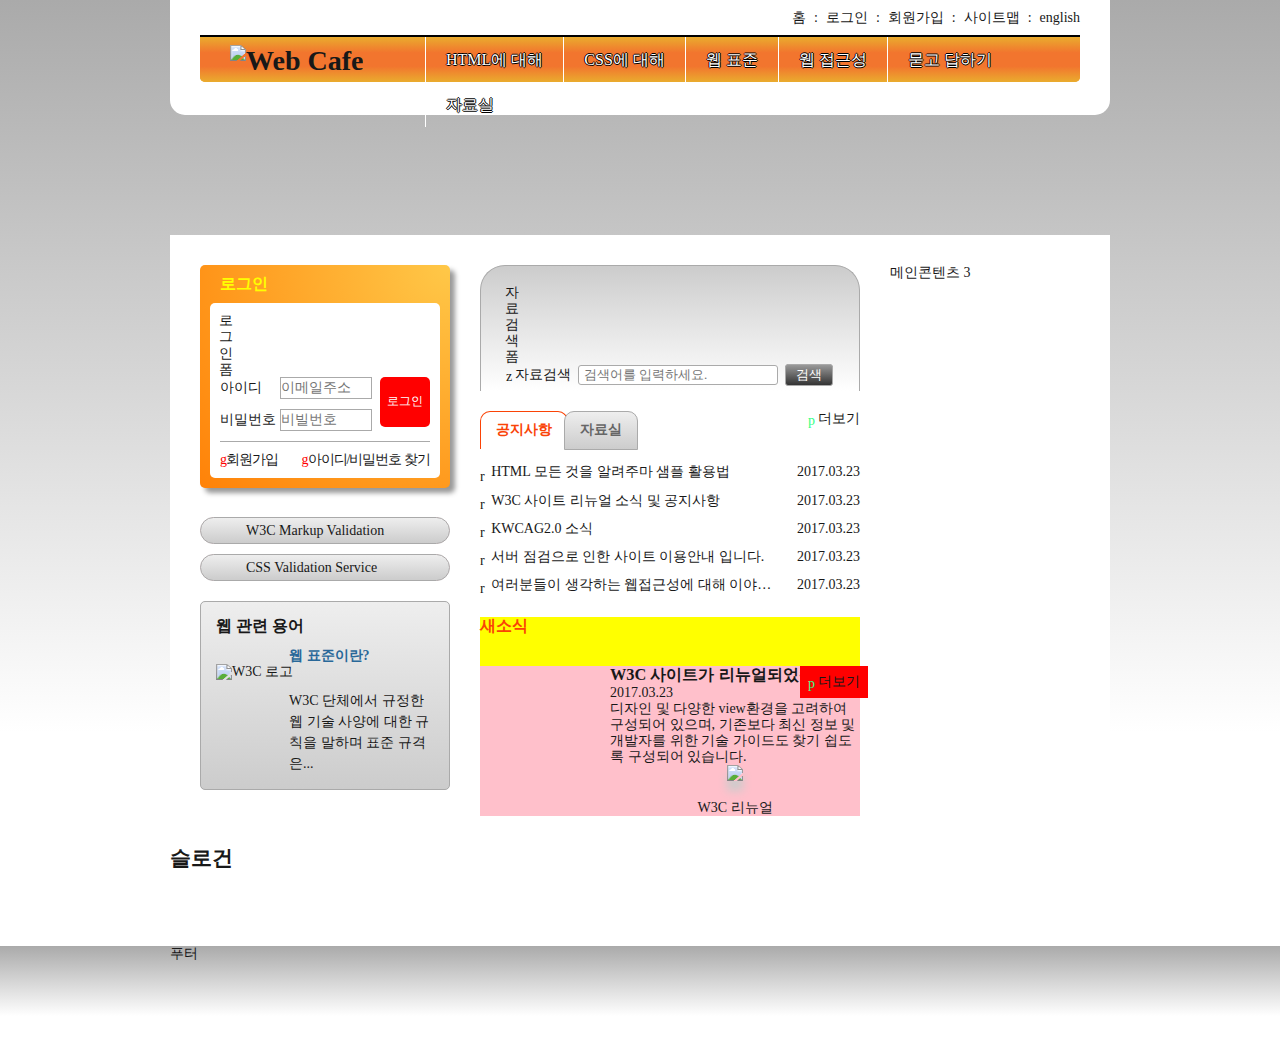
==== project/index.html @ 47409456 "새소식 CSS 수정" ====
<!DOCTYPE html> 
<html lang="ko"> 
<head> 
    <meta charset="UTF-8">     
    <meta http-equiv="X-UA-Compatible" content="ie=edge"> 
    <title>Web Cafe</title> 
    <link rel="stylesheet" href="css/style.css"> 
</head> 
<body> 
     <div class="wrapper"> 
         <header class="header"> 
             <h1 class="logo"> 
                 <a href="#"> 
                     <img src="./images/logo.png" alt="Web Cafe"> 
                 </a> 
             </h1>             
             <ul class="info"> 
                 <li><a href="#">홈</a></li> 
                 <li><a href="#">로그인</a></li> 
                 <li><a href="#">회원가입</a></li> 
                 <li><a href="#">사이트맵</a></li> 
                 <li><a href="#">english</a></li> 
             </ul>    
             <nav class="navigation"> 
                 <h2 class="a11y-hidden">메인 메뉴</h2> 
                 <ul class="main-menu">                   
                     <li> 
                         <a href="#">HTML에 대해</a> 
                         <ul class="about-html"> 
                             <li> 
                                 <a href="#">HTML5 소개</a> 
                             </li> 
                             <li> 
                                 <a href="#">레퍼런스 소개</a> 
                             </li> 
                             <li> 
                                 <a href="#">활용예제</a> 
                             </li> 
                         </ul> 
                     </li> 
                     <li> 
                         <a href="#">CSS에 대해</a> 
                         <ul class="about-css"> 
                             <li> 
                                 <a href="#">CSS 소개</a> 
                             </li> 
                             <li> 
                                 <a href="#">CSS2 VS CSS3</a> 
                             </li> 
                             <li> 
                                <a href="#">CSS 애니메이션</a> 
                             </li> 
                             <li> 
                                 <a href="#">CSS Framework</a> 
                             </li> 
                         </ul> 
                     </li> 
                     <li> 
                         <a href="#">웹 표준</a> 
                         <ul class="web-standard"> 
                             <li> 
                                 <a href="#">웹 표준이란?</a> 
                             </li> 
                             <li> 
                                 <a href="#">W3C</a> 
                             </li> 
                             <li> 
                                 <a href="#">HTML5의 현재와 미래</a> 
                             </li> 
                         </ul> 
                     </li> 
                     <li> 
                         <a href="#">웹 접근성</a> 
                         <ul class="web-accessibility"> 
                             <li> 
                                 <a href="#">웹 접근성의 개요</a> 
                             </li> 
                             <li> 
                                 <a href="#">장애 환경의 이해</a> 
                             </li> 
                             <li> 
                                 <a href="#">장차법</a> 
                             </li> 
                             <li> 
                                 <a href="#">웹 접근성 품질마크</a> 
                             </li> 
                         </ul> 
                     </li> 
                     <li> 
                         <a href="#">묻고 답하기</a> 
                         <ul class="qna"> 
                             <li> 
                                 <a href="#">묻고 답하기</a> 
                             </li> 
                             <li> 
                                 <a href="#">FAQ</a> 
                             </li> 
                             <li> 
                                 <a href="#">1대1 질문</a> 
                             </li> 
                             <li> 
                                 <a href="#">웹표준</a> 
                             </li> 
                             <li> 
                                 <a href="#">웹접근성</a> 
                             </li> 
                         </ul> 
                     </li> 
                     <li> 
                         <a href="#">자료실</a> 
                         <ul class="archive"> 
                             <li> 
                                 <a href="#">공개 자료실</a> 
                             </li> 
                             <li> 
                                 <a href="#">이미지 자료실</a> 
                             </li> 
                             <li> 
                                 <a href="#">웹 표준 자료실</a> 
                             </li> 
                             <li> 
                                 <a href="#">웹 접근성 자료실</a> 
                             </li> 
                         </ul> 
                     </li> 
                 </ul> 
             </nav>   
         </header> 
         <div class="visual">
            <div>
                <p class="visual-text">
                    Web Standard &amp; Accessibility
                </p>
            </div>    
         </div> 
        
        
        
         <main class="main-content">             
             <div class="group group1">
                 <div class="login">
                    <h2 class="login-subject">로그인</h2>
                    <form action="javascript:alert('회원님 반갑습니다.');" id="login-form" class="login-form">
                        <fieldset>
                            <legend>로그인 폼</legend>
                            <div class="user-id">
                                <label for="user-id">아이디</label>
                                <input type="email" id="user-id" placeholder="이메일주소" required>                                
                            </div>
                            <div class="user-pw">
                                <label for="user-pw">비밀번호</label>
                                <input type="password" id="user-pw" placeholder="비빌번호" required>
                            </div>
                            <button type="submit" class="btn-login">로그인</button>                        
                        </fieldset>                                                                    
                    </form>
                    <div class="member">
                        <a href="#" class="join">회원가입</a>
                        <a href="#" class="find">아이디/비밀번호 찾기</a>                           
                    </div>                                        
                 </div>
                 <div class="validation">
                     <h2 class="a11y-hidden">유효성 검사 배너링크</h2>
                     <ul class="validation-list">
                        <li><a href="https://validator.w3.org/" target="_blank" title="마크업 유효성 검사 사이트로 이동(새창)">W3C Markup Validation</a></li>
                        <li><a href="https://jigsaw.w3.org/css-validator/" target="_blank" title="CSS 유효성 검사 사이트로 이동(새창)">CSS Validation Service</a></li>                          
                     </ul>
                 </div>

                 <div class="term">
                    <h2 class="term-subject">웹 관련 용어</h2>
                    <a href="#">
                        <dl class="term-list">
                            <dt class="term-list-subject">웹 표준이란?</dt>
                            <dd class="term-list-thumbnail">
                                <img src="images/web_standards.gif" alt="W3C 로고">
                            </dd>
                            <dd class="term-list-brief">                            
                                W3C 단체에서 규정한 웹 기술 사양에 대한 규칙을 말하며 표준 규격은...
                            </dd>
                        </dl>
                    </a>                    
                 </div>
            </div> 
             <div class="group group2">
                 
                 <div class="search">                    
                     <h2 class="a11y-hidden">웹카페 검색</h2>
                     <form action="javascript:alert('검색이 완료되었습니다..');" id="search-form" class="search-form">
                        <fieldset>
                            <legend>자료검색 폼</legend>                                                        
                            <label for="keyword">자료검색</label>
                            <input type="search" id="keyword" placeholder="검색어를 입력하세요." required>                                

                            <button type="submit" class="btn-search">검색</button>                        
                        </fieldset>  
                     </form>                                                                                                                
                 </div>


                 <div class="board">
                     <div class="notice board-active">
                         <h2 class="notice-subject">
                             <a href="#" class="tab">공지사항</a>
                         </h2>                             
                        <ul class="notice-list">
                            <li>
                                <a href="" class="board-headline">HTML 모든 것을 알려주마 샘플 활용법</a>
                                <time class="board-date" datetime="2017-03-23T14:07:30">2017.03.23</time>
                            </li>
                            <li>
                                <a href="" class="board-headline">W3C 사이트 리뉴얼 소식 및 공지사항</a>
                                <time class="board-date" datetime="2017-03-23T14:07:30">2017.03.23</time>
                            </li>
                            <li>
                                <a href="" class="board-headline">KWCAG2.0 소식</a>
                                <time class="board-date" datetime="2017-03-23T14:07:30">2017.03.23</time>
                            </li>
                            <li>
                                <a href="" class="board-headline">서버 점검으로 인한 사이트 이용안내 입니다.</a>
                                <time class="board-date" datetime="2017-03-23T14:07:30">2017.03.23</time>
                            </li>
                            <li>
                                <a href="" class="board-headline">여러분들이 생각하는 웹접근성에 대해 이야기를 나누어봅시다.</a>
                                <time class="board-date" datetime="2017-03-23T14:07:30">2017.03.23</time>
                            </li>
                        </ul>
                        <a href="#" class="notice-more" title="공지사항" target="_black">더보기</a>                         
                     </div>
                     <div class="pds">
                         <h2 class="pds-subject">
                             <a href="#" class="tab">자료실</a>
                         </h2>                             
                        <ul class="pds-list">
                            <li>
                                <a href="" class="board-headline">디자인 사이트 링크 모음</a>
                                <time class="board-date" datetime="2017-03-23T14:07:30">2017.03.23</time>
                            </li>
                            <li>
                                <a href="" class="board-headline">웹 접근성 관련 자료 모음</a>
                                <time class="board-date" datetime="2017-03-23T14:07:30">2017.03.23</time>
                            </li>
                            <li>
                                <a href="" class="board-headline">예제 샘플 응용해 보기</a>
                                <time class="board-date" datetime="2017-03-23T14:07:30">2017.03.23</time>
                            </li>
                            <li>
                                <a href="" class="board-headline">웹 접근성 향상을 위한 국가표준 기술 가이드 라인</a>
                                <time class="board-date" datetime="2017-03-23T14:07:30">2017.03.23</time>
                            </li>
                            <li>
                                <a href="" class="board-headline">로얄티 프리 이미지 자료</a>
                                <time class="board-date" datetime="2017-03-23T14:07:30">2017.03.23</time>
                            </li>
                        </ul>
                        <a href="#" class="pds-more" title="자료실" target="_black">더보기</a>                         
                     </div>                    
                 </div>

                 <div class="news">
                     <h2 class="news-subject">새소식</h2>
                     <article class="news-item">
                         <h3 class="news-item-headline">W3C 사이트가 리뉴얼되었습니다.</h3>
                         <time class="news-item-date" datetime="2017-03-23T14:07:30">2017.03.23</time>
                         <p class="news-item-brief">
                             디자인 및 다양한 view환경을 고려하여 구성되어 있으며, 기존보다 최신 정보 및 개발자를 위한 기술 가이드도 찾기 쉽도록 구성되어 있습니다.
                         </p>
                         <figure>
                             <img src="images/news.gif">
                             <figcaption>W3C 리뉴얼</figcaption>
                         </figure>
                         <a href="#" class="news-more" title="새소식" target="_black">더보기</a>                         
                     </article>
                 </div>            
             </div>             
             <div class="group group3">메인콘텐츠 3</div>            
         </main> 
         <article class="slogan"> 
             <h2>슬로건</h2> 
         </article> 
         <div class="footer-bg"> 
             <footer class="footer">푸터</footer> 
         </div>         
     </div> 


    <!--성능관점에서는 body영역 바로 위에 올리는게 좋음-->
    <script
    src="https://code.jquery.com/jquery-2.2.4.min.js"
    integrity="sha256-BbhdlvQf/xTY9gja0Dq3HiwQF8LaCRTXxZKRutelT44="
    crossorigin="anonymous"></script>
     <script>
            $(function(){
                $(".tab").click(function(e){
                    e.preventDefault();
                    $(e.target).parent().parent().addClass("board-active").siblings().removeClass("board-active");
                });
            });
    </script>
 </body> 
 </html>
---- project/css/style.css ----
/*반드시 이것부터 선언*/
@charset "utf-8";
@import "normalize.css";
@import "fonts.css";

/*스타일 초기화*/
/*여백제거 */
html,body,div,header,nav,section,aside,article,footer,figure,figcaption,ul,ol,li,dl,dt,dd,h1,h2,h3,h4,h5,h6,p,fieldset{
	margin: 0;
	padding: 0;
}

/* 목록의 블릿 기호 제거 */
ul{
	list-style: none;
}

/* 폼관련 요소의 글자 크기 및 글꼴 */
input, select, textarea, option, button{
	font-size : inherit; /* 상속받을거야 */
	font-family: inherit;
}

/* 링크 스타일 */
a:link, a:visited{
	color : inherit;
	text-decoration: none;
}

/* 숨김콘텐츠 */
.a11y-hidden, legend{	
	overflow:hidden;
	position : relative;
	clip: rect(0 0 0 0); /* 사격형으로 잘라내는것 (하위버전)*/
	clip : rect(0, 0, 0 ,0 ); /* 사격형으로 잘라내는것 (상위버전)*/
	width : 1px; /* 가상요소로 포커스 */
	height: 1px;
	margin : -1px;
	border : 0;
	padding : 0;
	/* 상위 기준인데 relative로 설정된것 기준으로 */
}

html{
	font-size : 10px;
}

/* 플로트 높이를 잃어버리지 않게 하는것 */
.main-content::after, .member::after, .term-list::after{
	content: "";
	display: block;
	clear: both; /* 양쪽에 강제 마진 추가 */ 
	/* 1. 아래로 내려가면서 공간 차지 */
}




/* 본문 스타일 */
body{    
	color : #181818;
	/*font-size: 0.875em;  16 * 0.875 = 14px */
	font-size: 1.4rem; /* html 기본 글자크기 * 1.4 = 14px */
	font-family: 'Noto Sans Regular';
	background: #fff linear-gradient(to bottom, #aaa 0%, #fff 70%, #fff 100%);	
}

.wrapper{
	background : url(images/bg_flower.png) no-repeat 50% 0;
	/*
	background-color: #ff0;
	background-image: url(images/bg_flower.png);
	background-repeat: no-repeat;
	background-position: 50% 0;	가로, 세로위치
	background-size: 1200px 500px;
	background-attachment: fixed;  배경고정 
	*/
}

/* 레이아웃 */
.header, .visual, .main-content, .footer, .slogan{
	width: 940px;
	margin : 0 auto;
	box-sizing: border-box;
	border-radius: 0 0 15px 15px; /*상단 왼쪽부터 시계반향으로 */
}

/* 헤더 */
.header{
	background-color: #ffffff;
	padding: 0 30px;
	height: 115px;
	position: relative;
}

/* 로고 */
.logo{	
	position: absolute;
	top:45px;
	left : 60px;
}

/* 안내링크 */
.info{
	font-size : 0;
	text-align : right;
	margin-right: -8px;
}

.info li{	
	margin : 10px 0;
	display : inline-block;
	font-size: 1.4rem;
}

/*.info li::before{
	content: ":";
}

.info li:first-child:before{
	content: "";
}*/

.info li:nth-child(n+2):before{
	content: ":";	
}

.info a{
	padding : 5px 8px;
}


/* 메인 메뉴 */
.main-menu{	
	background: linear-gradient(to bottom, #eaac2e 0%,#f2752e 35%,#f2752e 65%,#eaac2e 100%);
	background-color: #eaa22e;
	border-top:2px solid black;	
	border-radius: 0 0 5px 5px;
	padding-left: 225px;
	height: 45px;
}

.main-menu a{
	outline : 0 none;
}

.main-menu > li{
	float:left;
	position:relative;
}

.main-menu > li > a{
	color:white;
	font-family: "Noto Sans Bold";
	font-size : 1.6rem;	
	display:block;
	line-height: 45px;
	padding : 0 20px;
	border-left: 1px solid #fff;
	text-shadow: 1px 0px 0 #000, 0px 1px 0 #000, -1px 0px 0 #000, 0px -1px 0 #000; /* X, Y, blue, 색 */
}

.main-menu > li > a:hover, .main-menu > li > a:focus{
	color:#ff0;
}

.main-menu > li > a:hover::after, .main-menu > li > a:focus::after{
	content: "";
	border-top:2px solid #000;
	display : block;
}

.main-menu ul{
	background-color: pink;
	position:absolute;
	top:47px;
	white-space: nowrap; /* 줄바꿈 허용 X*/
}

.main-menu ul li, .main-menu ul li a{
	display: inline-block;
}

.main-menu ul a{
	padding : 6px 15px 8px 0;
}

.main-menu ul a:hover, .main-menu ul a:focus{
	color:red;
}

.main-menu ul a::before{
	content:"r";
	font-family: "webcafeIcon";
	position:relative;
	top:2px;
}

.main-menu ul a:hover::before, .main-menu ul a:focus::before{
	content: "c";
}

.about-html{
	display: none;
	left:0;
}
.about-css{
	display: none;
	left:0;
}
.web-standard{
	display: none;
	left:0;
}
.web-accessibility{
	display: none;
	left:-140px;
}
.qna{
	display: none;
	left:-175px;
}
.archive{
	display: none;
	right: -20px;
}


/*.main-menu > li > ul > li{
	display:block;
}*/

/* 비주얼 */
@keyframes text-ani{ /* 애니메이션 구역 */
	0%{
		font-size: 12px;
		color:rgba(0,0,0,0);
		transform : translate(0,0);
	} /* 시작지점 */
	100%{
		font-size: 24px;
		color:rgba(0,0,0,1);
		transform : translate(400px, 75px);
	} /* 종료지점 */
}

@keyframes flower-ani{ /* 애니메이션 구역 */
	0%{		
		opacity : 1;
		/*transform : translate(0,0);*/
	} /* 시작지점 */
	100%{		
		opacity : 0;
		/*transform : translate(0, 0);*/
	} /* 종료지점 */
}

.visual{	
	height: 120px;
	position: relative; /*visual-text가 얘를 기준으로 설정하기 위해서*/
}

.visual::before, .visual::after{
	content: "";	
	position: absolute;
	top:0;
	left:0;
	width: 100%;
	height: 120px;
	animation : flower-ani 2s forwards infinite alternate ease-in-out;
}
.visual::before{
	background: url(images/ani_flower_01.png) no-repeat 0 -15px, 
	url(images/ani_flower_02.png) no-repeat 670px 0;	
}
.visual::after{
	background: url(images/ani_flower_03.png) no-repeat 300px 0,
	url(images/ani_flower_04.png) no-repeat 800px 15px;
	animation-delay: 1s;
}


.visual-text{
	/*position: absolute;*/
	display: inline-block;
	font-family: Georgia, serif;
	color:rgba(0,0,0,0);
	animation : text-ani 0.5s forwards  ease-in-out;
	

	/*
	animation-name: text-ani;
	animation-duration : 5s;
	animation-fill-mode: forwards;
	animation-delay: 2s;
	animation-iteration-count: 3; 애니메이션 반복횟수
	animation-direction: alternate; 방향값
	animation-timing-function: ease-in-out; 느리게 > 중간 가속 > 서서히 멈춤효과
	animation-play-state: paused;
	*/
	
}

/* 
 : -> 익스플로러 하위버전에서도 호환, :: -> 하위번전 고려X
*/
.main-content{
	background-color: #ffffff;
	min-height:400px; /*최소높이*/
	padding: 30px 15px;
	border-radius: 0 0 15px 15px; /*상단 왼쪽부터 시계반향으로 */

	
	/*overflow: hidden;*/
	/*
	* 자식의 크기를 알수있게 하는 요소
	* 단점 : 부모크기 밖으로 자식의 크기가 나가는건 잘리는 현상 발생
	*/
	
	
	/*메인콘텐츠 크기가 증가한것을 원본 크기에 맞춰 조절*/
	/*content-box : width + padding + border + margin*/
	/*border-box : width(padding + border) + margin*/	
}


.group{		
	float:left;
	margin : 0 15px;
}


.group1{	
	width: 250px;
}

.group2{	
	width: 380px;
}

.group3{
	width: 190px;
}



.login{
	background: radial-gradient(circle at top right, #ffc848, #ff8208);
	background-color: #ff8208;
	box-shadow: 5px 5px 5px #999;
	


	padding : 10px;
	border-radius: 5px; /*상단 왼쪽부터 시계반향으로 */
	
}
.login-form fieldset{
	border: 0 none;
	position: relative;	
	padding-bottom:10px;
	border-bottom:1px solid #aaa;
}

.login-subject{
	font-size : 1.6rem;
	margin-left : 10px;
	color: #ff0;
	font-family: 'Noto Sans Bold';
}

.login-form{
	background-color: white;
	border-radius: 5px 5px 0 0; /*상단 왼쪽부터 시계반향으로 */
	padding : 10px 10px 0 10px;
	margin-top: 10px;	
}

.user-id{
	margin-bottom: 10px;
}

.login-form label{		
	width : 4em;	
	display: inline-block;
}

.login-form input{
	width: 90px;
	height : 20px;
	border : 1px solid #aaa;
	padding : 0;
}

.btn-login{
	width : 50px;
	height : 50px;
	position: absolute;
	top: 0;
	right : 0;
	background-color:red;
	font-size : 1.2rem;
	padding: 2px;
	font-weight: border;
	border : 0 none;
	color:white;
	border-radius: 5px;
	float : right;
	
}

.member{	
	border-radius: 0 0 5px 5px;
	background-color: white;
	padding : 2px 10px;
}

.join, .find{
	padding : 8px 0;
	letter-spacing: -1px;
}
.join::before, .find::before{
	content: "g";
	font-family: 'webcafeIcon';
	color: #f00;
}

.join{	
	float: left;
	
}
.find{
	float: right;
}

/* 유효성 검사 배너 링크 */
.validation{	
	margin-top:20px;
}

.validation a{
	background: url(images/validation_icon.png) no-repeat 20px 50%,
	linear-gradient(to bottom, #eee, #ccc);
	background-color: pink;
	display: block;
	border : 1px solid #aaa;
	margin-top: 10px;
	border-radius: 15px;
	height: 25px;
	line-height: 25px;
	text-indent: 45px;
}

/* 웹관련 용어 */
.term{
	border: 1px solid #aaa;
	border-radius: 5px;
	background: linear-gradient(to bottom, #eee, #ccc);
	background-color: #ccc;
	padding : 15px;
	margin-top: 20px;
}

.term-subject{	
	font-family: "Noto Sans Bold";
	font-size: 1.6rem;
}

.term a{
	display: block;
	margin-top : 15px;
}


.term-list-subject, .term-list-brief{	
	width:145px;
	float:right;
}

.term-list-subject{
	color: #296899;
	font-weight: bold;
	margin-top : -2px;
}

.term-list-thumbnail{	
	float:left;
}

.term-list-brief{
	line-height: 1.5;
	margin-top: 10px;
}

.term-list-thumbnail img{
	display: block;
}


/*
.term{
	font-family: "Noto Sans Bold";	
	background: linear-gradient(to bottom, #eee, #ccc);
	background-color: #ccc;
	margin-top : 22px;
	border: 1px solid gray;
	border-radius: 5px;
}

.term-subject{
	padding : 19px 23px;	
}

.term-list-subject{
	position: absolute;
	color:blue;
}

.term-list{
	position: relative;
}

.term-list img{
	display: inline-block;	
}

.term-list-subject{
	position: absolute;
	left:98px;
}

.term-list-thumbnail{
	
	padding-left:24px;
	padding-right:24px;
	padding-bottom:20px;
	
}

.term-list-brief{	
	top:21px;
	left:98px;
	position: absolute;
	margin-bottom:10px;
}
*/


/* 웹 카페 검색 */
.search{	
	border : 1px solid #aaa;
	border-bottom : 0;
	border-radius: 25px 25px 0 0;
	background: linear-gradient(to bottom, #ccc, #fff);
	background-color: #ccc;	
	padding : 20px 25px 5px;		
}

.search-form fieldset{
	border:0;
}

.search-form label::before{
	content: "z";	
	font-family: 'webcafeIcon';
	position: relative;
	top:2px;
	margin-right : 3px;	
}

.search-form input{
	border : 1px solid #aaa;
	border-radius: 3px;
	width : 200px;
	height : 20px;
	padding : 1px 1px 1px 5px;
	font-size : 1.3rem;
	margin : 0 4px 0 3px;
}

.btn-search{
	border : 1px solid #aaa;
	border-radius: 3px;
	background: linear-gradient(to bottom, #999, #333);
	background-color: #333;	
	height: 22px;
	padding: 1px 10px;
	color:white;
	font-size : 1.3rem;
}


/*
.search{	
	background: linear-gradient(to bottom, #eee, #ccc);
	background-color: #ccc;	
	width : 379px;
	height:41px;		
	border-radius: 5px 5px 0 0;	
}

.search fieldset{	
	float : left;
	border:none;
	padding : 15px 15px 0 15px;
}

.search label{	
	margin-right : 2px;		
}
.search input {
	
	width : 202px;
	height : 22px;
	border : 1px solid gray;
	margin-right : 2px;		
	border-radius: 3px;
}

.btn-search{
	background: linear-gradient(to bottom, gray, black);
	width : 44px;
	height : 23px;
	color:white;
	background-color: #ccc;	
}

.search label::before{
	content: "s";
	font-family: 'webcafeIcon';
	color: black;
}
*/


/* 공지사항 및 자료실 */
.board{	
	margin: yellow;
	margin-top : 20px;
	position: relative;
}
.notice-list, .pds-list, .notice-more, .pds-more{
	display: none;
}
.board-active .notice-list, .board-active .pds-list,
.board-active .notice-more, .board-active .pds-more{
	display: block;
}

.notice-subject, .pds-subject{
	top: 0;	
	position: absolute;
}

.notice-subject{
	left:0px;
}
.pds-subject{	
	left:84px;
}

.board .tab{
	display: block;
	font-size : 1.4rem;
	padding : 10px 15px;
	border: 1px solid #aaa;
	border-radius: 10px 10px 0 0 ;
	background: linear-gradient(to bottom, #eee, #ccc);
	background-color: #ccc;
	color: #666;
}

.board-active .tab{
	color : #fa4306;
	border-color: #fa4306;
	border-bottom : 0;
	background: #fff;
}

.notice-list, .pds-list{	
	padding-top:45px;
}

.notice-list li, .pds-list li{	
	/*padding-top:45px;*/
	margin : 8px 0;
}
.notice-list li::before, .pds-list li::before{
	content:"r";
	font-family: 'webcafeIcon';	
	margin-right : 3px;
}

.board-headline{	
	display: inline-block;
	width : 285px;

	white-space: nowrap;
	overflow: hidden;
	text-overflow: ellipsis;
}

.board-date{	
	float:right;
}

.notice-more, .pds-more{
	position: absolute;
	top: -8px;
	right : -8px;
	padding: 8px;
}

.notice-more::before, .pds-more::before{
	content: "p";
	font-family: 'webcafeIcon';
	position: relative;
	top:2px;
	color: #36ff87;
	margin-right:3px;
}




/* 새소식 */
.news{		
	position: relative;
	margin-top : 20px;
	background-color: yellow;
	
}

.news-subject{		
	color:#fa4306;
	font-size: 1.6rem;
	font-family: 'Noto Sans Bold';	
}

.news-more{	
	background-color: red;
	position: absolute;
	top: 0;
	right : -8px;
	padding: 8px;
}

.news-more::before{
	content: "p";
	font-family: 'webcafeIcon';
	position: relative;
	top:2px;
	color: #36ff87;
	margin-right:3px;
}

.news-item{
	background-color: pink;
	padding-left : 130px;		
	margin-top : 30px;
	position: relative;
}
.news-item figure{	
	position: ;
	top:0;
	left:0;
	text-align: center;
}

.news-item img{
	margin-bottom : 15px;
	box-shadow: 0 10px 10px 0 #ccc;
}







/* 슬로건 */
.slogan{
	min-height: 100px;
}

/* 푸터 */
.footer-bg{	
	background: #aaa linear-gradient(to bottom, #aaa 0%, #fff 70%, #fff 100%);
}

.footer{	
	min-height: 100px;
}
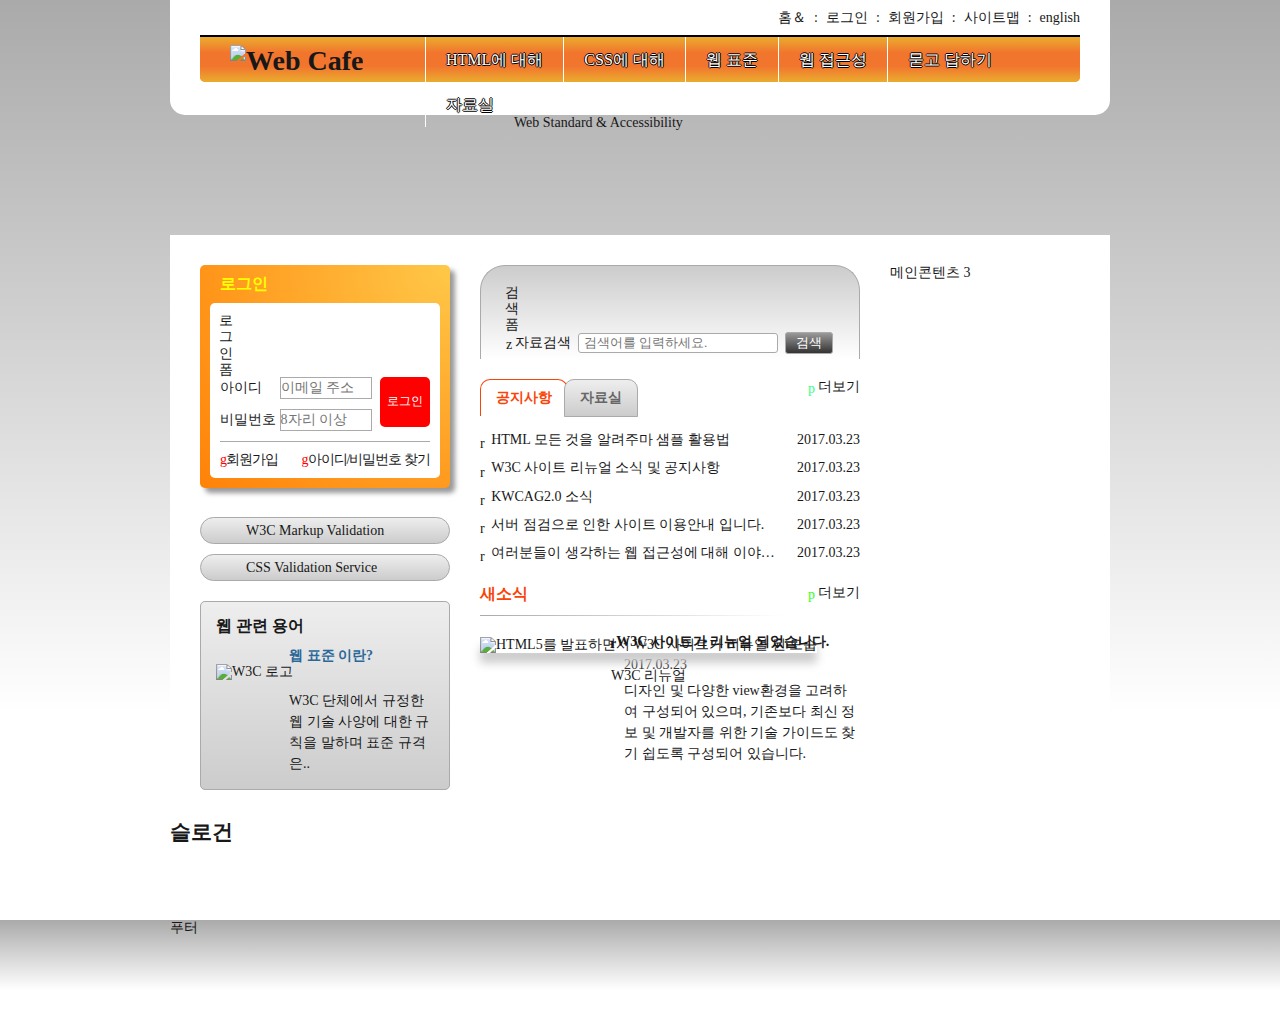
==== commit 5b43bc0c: "11" ====
--- a/project/index.html
+++ b/project/index.html
@@ -1,301 +1,293 @@
-<!DOCTYPE html> 
-<html lang="ko"> 
-<head> 
-    <meta charset="UTF-8">     
-    <meta http-equiv="X-UA-Compatible" content="ie=edge"> 
-    <title>Web Cafe</title> 
-    <link rel="stylesheet" href="css/style.css"> 
-</head> 
-<body> 
-     <div class="wrapper"> 
-         <header class="header"> 
-             <h1 class="logo"> 
-                 <a href="#"> 
-                     <img src="./images/logo.png" alt="Web Cafe"> 
-                 </a> 
-             </h1>             
-             <ul class="info"> 
-                 <li><a href="#">홈</a></li> 
-                 <li><a href="#">로그인</a></li> 
-                 <li><a href="#">회원가입</a></li> 
-                 <li><a href="#">사이트맵</a></li> 
-                 <li><a href="#">english</a></li> 
-             </ul>    
-             <nav class="navigation"> 
-                 <h2 class="a11y-hidden">메인 메뉴</h2> 
-                 <ul class="main-menu">                   
-                     <li> 
-                         <a href="#">HTML에 대해</a> 
-                         <ul class="about-html"> 
-                             <li> 
-                                 <a href="#">HTML5 소개</a> 
-                             </li> 
-                             <li> 
-                                 <a href="#">레퍼런스 소개</a> 
-                             </li> 
-                             <li> 
-                                 <a href="#">활용예제</a> 
-                             </li> 
-                         </ul> 
-                     </li> 
-                     <li> 
-                         <a href="#">CSS에 대해</a> 
-                         <ul class="about-css"> 
-                             <li> 
-                                 <a href="#">CSS 소개</a> 
-                             </li> 
-                             <li> 
-                                 <a href="#">CSS2 VS CSS3</a> 
-                             </li> 
-                             <li> 
-                                <a href="#">CSS 애니메이션</a> 
-                             </li> 
-                             <li> 
-                                 <a href="#">CSS Framework</a> 
-                             </li> 
-                         </ul> 
-                     </li> 
-                     <li> 
-                         <a href="#">웹 표준</a> 
-                         <ul class="web-standard"> 
-                             <li> 
-                                 <a href="#">웹 표준이란?</a> 
-                             </li> 
-                             <li> 
-                                 <a href="#">W3C</a> 
-                             </li> 
-                             <li> 
-                                 <a href="#">HTML5의 현재와 미래</a> 
-                             </li> 
-                         </ul> 
-                     </li> 
-                     <li> 
-                         <a href="#">웹 접근성</a> 
-                         <ul class="web-accessibility"> 
-                             <li> 
-                                 <a href="#">웹 접근성의 개요</a> 
-                             </li> 
-                             <li> 
-                                 <a href="#">장애 환경의 이해</a> 
-                             </li> 
-                             <li> 
-                                 <a href="#">장차법</a> 
-                             </li> 
-                             <li> 
-                                 <a href="#">웹 접근성 품질마크</a> 
-                             </li> 
-                         </ul> 
-                     </li> 
-                     <li> 
-                         <a href="#">묻고 답하기</a> 
-                         <ul class="qna"> 
-                             <li> 
-                                 <a href="#">묻고 답하기</a> 
-                             </li> 
-                             <li> 
-                                 <a href="#">FAQ</a> 
-                             </li> 
-                             <li> 
-                                 <a href="#">1대1 질문</a> 
-                             </li> 
-                             <li> 
-                                 <a href="#">웹표준</a> 
-                             </li> 
-                             <li> 
-                                 <a href="#">웹접근성</a> 
-                             </li> 
-                         </ul> 
-                     </li> 
-                     <li> 
-                         <a href="#">자료실</a> 
-                         <ul class="archive"> 
-                             <li> 
-                                 <a href="#">공개 자료실</a> 
-                             </li> 
-                             <li> 
-                                 <a href="#">이미지 자료실</a> 
-                             </li> 
-                             <li> 
-                                 <a href="#">웹 표준 자료실</a> 
-                             </li> 
-                             <li> 
-                                 <a href="#">웹 접근성 자료실</a> 
-                             </li> 
-                         </ul> 
-                     </li> 
-                 </ul> 
-             </nav>   
-         </header> 
-         <div class="visual">
-            <div>
-                <p class="visual-text">
-                    Web Standard &amp; Accessibility
-                </p>
-            </div>    
-         </div> 
-        
-        
-        
-         <main class="main-content">             
-             <div class="group group1">
-                 <div class="login">
+<!DOCTYPE html>
+<html lang="ko">
+<head>
+    <meta charset="UTF-8">    
+    <meta http-equiv="X-UA-Compatible" content="ie=edge">
+    <title>Web Cafe</title>
+    <link rel="stylesheet" href="css/style.css">
+</head>
+<body>
+    <div class="wrapper">
+        <header class="header">
+            <h1 class="logo">
+                <a href="#">
+                    <img src="./images/logo.png" alt="Web Cafe">
+                </a>
+            </h1>            
+            <ul class="info">
+                <li><a href="#">홈＆</a></li>
+                <li><a href="#">로그인</a></li>
+                <li><a href="#">회원가입</a></li>
+                <li><a href="#">사이트맵</a></li>
+                <li><a href="#">english</a></li>
+            </ul>   
+            <nav class="navigation">
+                <h2 class="a11y-hidden">메인 메뉴</h2>
+                <ul class="main-menu">                    
+                    <li>
+                        <a href="#">HTML에 대해</a>
+                        <ul class="about-html">
+                            <li>
+                                <a href="#">HTML5 소개</a>
+                            </li>
+                            <li>
+                                <a href="#">레퍼런스 소개</a>
+                            </li>
+                            <li>
+                                <a href="#">활용예제</a>
+                            </li>
+                        </ul>
+                    </li>
+                    <li>
+                        <a href="#">CSS에 대해</a>
+                        <ul class="about-css">
+                            <li>
+                                <a href="#">CSS 소개</a>
+                            </li>
+                            <li>
+                                <a href="#">CSS2 VS CSS3</a>
+                            </li>
+                            <li>
+                                <a href="#">CSS 애니메이션</a>
+                            </li>
+                            <li>
+                                <a href="#">CSS Framework</a>
+                            </li>
+                        </ul>
+                    </li>
+                    <li>
+                        <a href="#">웹 표준</a>
+                        <ul class="web-standard">
+                            <li>
+                                <a href="#">웹 표준이란?</a>
+                            </li>
+                            <li>
+                                <a href="#">W3C</a>
+                            </li>
+                            <li>
+                                <a href="#">HTML5의 현재와 미래</a>
+                            </li>
+                        </ul>
+                    </li>
+                    <li>
+                        <a href="#">웹 접근성</a>
+                        <ul class="web-accessibility">
+                            <li>
+                                <a href="#">웹 접근성의 개요</a>
+                            </li>
+                            <li>
+                                <a href="#">장애 환경의 이해</a>
+                            </li>
+                            <li>
+                                <a href="#">장차법</a>
+                            </li>
+                            <li>
+                                <a href="#">웹 접근성 품질마크</a>
+                            </li>
+                        </ul>
+                    </li>
+                    <li>
+                        <a href="#">묻고 답하기</a>
+                        <ul class="qna">
+                            <li>
+                                <a href="#">묻고 답하기</a>
+                            </li>
+                            <li>
+                                <a href="#">FAQ</a>
+                            </li>
+                            <li>
+                                <a href="#">1대1 질문</a>
+                            </li>
+                            <li>
+                                <a href="#">웹표준</a>
+                            </li>
+                            <li>
+                                <a href="#">웹접근성</a>
+                            </li>
+                        </ul>
+                    </li>
+                    <li>
+                        <a href="#">자료실</a>
+                        <ul class="archive">
+                            <li>
+                                <a href="#">공개 자료실</a>
+                            </li>
+                            <li>
+                                <a href="#">이미지 자료실</a>
+                            </li>
+                            <li>
+                                <a href="#">웹 표준 자료실</a>
+                            </li>
+                            <li>
+                                <a href="#">웹 접근성 자료실</a>
+                            </li>
+                        </ul>
+                    </li>
+                </ul>
+            </nav>  
+        </header>
+        <div class="visual">
+            <p class="viusal-text">
+                Web Standard &amp; Accessibility
+            </p>
+        </div>
+        <main class="main-content">            
+            <div class="group group1">
+                <div class="login">
                     <h2 class="login-subject">로그인</h2>
-                    <form action="javascript:alert('회원님 반갑습니다.');" id="login-form" class="login-form">
+                    <form action="javascript:alert('회원님 반갑습니다.');" class="login-form" id="login-form">
                         <fieldset>
                             <legend>로그인 폼</legend>
                             <div class="user-id">
                                 <label for="user-id">아이디</label>
-                                <input type="email" id="user-id" placeholder="이메일주소" required>                                
+                                <input type="email" id="user-id" placeholder="이메일 주소" required>
                             </div>
                             <div class="user-pw">
                                 <label for="user-pw">비밀번호</label>
-                                <input type="password" id="user-pw" placeholder="비빌번호" required>
+                                <input type="password" id="user-pw" placeholder="8자리 이상" required>
                             </div>
-                            <button type="submit" class="btn-login">로그인</button>                        
-                        </fieldset>                                                                    
+                            <button type="submit" class="btn-login">로그인</button>
+                        </fieldset>
                     </form>
                     <div class="member">
                         <a href="#" class="join">회원가입</a>
-                        <a href="#" class="find">아이디/비밀번호 찾기</a>                           
-                    </div>                                        
-                 </div>
-                 <div class="validation">
-                     <h2 class="a11y-hidden">유효성 검사 배너링크</h2>
-                     <ul class="validation-list">
+                        <a href="#" class="find">아이디/비밀번호 찾기</a>
+                    </div>
+                </div>
+                <div class="validation">
+                    <h2 class="a11y-hidden">유효성 검사 배너 링크</h2>
+                    <ul class="validation-list">
                         <li><a href="https://validator.w3.org/" target="_blank" title="마크업 유효성 검사 사이트로 이동(새창)">W3C Markup Validation</a></li>
-                        <li><a href="https://jigsaw.w3.org/css-validator/" target="_blank" title="CSS 유효성 검사 사이트로 이동(새창)">CSS Validation Service</a></li>                          
-                     </ul>
-                 </div>
-
-                 <div class="term">
+                        <li><a href="https://jigsaw.w3.org/css-validator/" target="_blank" title="CSS 유효성 검사 사이트로 이동(새창)">CSS Validation Service</a></li>
+                    </ul>
+                </div>
+                <div class="term">
                     <h2 class="term-subject">웹 관련 용어</h2>
                     <a href="#">
                         <dl class="term-list">
-                            <dt class="term-list-subject">웹 표준이란?</dt>
+                            <dt class="term-list-subject">웹 표준 이란?</dt>
                             <dd class="term-list-thumbnail">
                                 <img src="images/web_standards.gif" alt="W3C 로고">
                             </dd>
-                            <dd class="term-list-brief">                            
-                                W3C 단체에서 규정한 웹 기술 사양에 대한 규칙을 말하며 표준 규격은...
+                            <dd class="term-list-brief">
+                                W3C 단체에서 규정한 웹 기술 사양에 대한 규칙을 
+                                말하며 표준 규격은..
                             </dd>
                         </dl>
                     </a>                    
-                 </div>
-            </div> 
-             <div class="group group2">
-                 
-                 <div class="search">                    
-                     <h2 class="a11y-hidden">웹카페 검색</h2>
-                     <form action="javascript:alert('검색이 완료되었습니다..');" id="search-form" class="search-form">
+                </div>
+            </div>
+            <div class="group group2">
+                <div class="search">
+                    <h2 class="a11y-hidden">웹카페 검색</h2>
+                    <form action="javascript:alert('검색이 완료되었습니다.');" class="search-form" id="search-form">
                         <fieldset>
-                            <legend>자료검색 폼</legend>                                                        
+                            <legend>검색 폼</legend>
                             <label for="keyword">자료검색</label>
-                            <input type="search" id="keyword" placeholder="검색어를 입력하세요." required>                                
-
-                            <button type="submit" class="btn-search">검색</button>                        
-                        </fieldset>  
-                     </form>                                                                                                                
-                 </div>
-
-
-                 <div class="board">
-                     <div class="notice board-active">
-                         <h2 class="notice-subject">
-                             <a href="#" class="tab">공지사항</a>
-                         </h2>                             
+                            <input type="search" id="keyword" placeholder="검색어를 입력하세요." required>
+                            <button type="submit" class="btn-search">검색</button>
+                        </fieldset>
+                    </form>
+                </div>
+                <div class="board">
+                    <div class="notice board-active">
+                        <h2 class="notice-subject">
+                            <a href="#" class="tab">공지사항</a>
+                        </h2>
                         <ul class="notice-list">
                             <li>
-                                <a href="" class="board-headline">HTML 모든 것을 알려주마 샘플 활용법</a>
-                                <time class="board-date" datetime="2017-03-23T14:07:30">2017.03.23</time>
-                            </li>
-                            <li>
-                                <a href="" class="board-headline">W3C 사이트 리뉴얼 소식 및 공지사항</a>
-                                <time class="board-date" datetime="2017-03-23T14:07:30">2017.03.23</time>
-                            </li>
-                            <li>
-                                <a href="" class="board-headline">KWCAG2.0 소식</a>
-                                <time class="board-date" datetime="2017-03-23T14:07:30">2017.03.23</time>
-                            </li>
-                            <li>
-                                <a href="" class="board-headline">서버 점검으로 인한 사이트 이용안내 입니다.</a>
-                                <time class="board-date" datetime="2017-03-23T14:07:30">2017.03.23</time>
-                            </li>
-                            <li>
-                                <a href="" class="board-headline">여러분들이 생각하는 웹접근성에 대해 이야기를 나누어봅시다.</a>
-                                <time class="board-date" datetime="2017-03-23T14:07:30">2017.03.23</time>
-                            </li>
-                        </ul>
-                        <a href="#" class="notice-more" title="공지사항" target="_black">더보기</a>                         
-                     </div>
-                     <div class="pds">
-                         <h2 class="pds-subject">
-                             <a href="#" class="tab">자료실</a>
-                         </h2>                             
+                                <a href="#" class="board-headline">HTML 모든 것을 알려주마 샘플 활용법</a>
+                                <time class="board-date" datetime="2017-03-23T14:07:30">2017.03.23</time>
+                            </li>
+                            <li>
+                                <a href="#" class="board-headline">W3C 사이트 리뉴얼 소식 및 공지사항</a>
+                                <time class="board-date" datetime="2017-03-23T14:07:30">2017.03.23</time>
+                            </li>
+                            <li>
+                                <a href="#" class="board-headline">KWCAG2.0 소식</a>
+                                <time class="board-date" datetime="2017-03-23T14:07:30">2017.03.23</time>
+                            </li>
+                            <li>
+                                <a href="#" class="board-headline">서버 점검으로 인한 사이트 이용안내 입니다.</a>
+                                <time class="board-date" datetime="2017-03-23T14:07:30">2017.03.23</time>
+                            </li>
+                            <li>
+                                <a href="#" class="board-headline">여러분들이 생각하는 웹 접근성에 대해 이야기를 나누어 봅시다.</a>
+                                <time class="board-date" datetime="2017-03-23T14:07:30">2017.03.23</time>
+                            </li>
+                        </ul>
+                        <a href="#" class="notice-more" target="_blank" title="공지사항">더보기</a>
+                    </div>
+                    <div class="pds">
+                        <h2 class="pds-subject">
+                            <a href="#" class="tab">자료실</a>
+                        </h2>
                         <ul class="pds-list">
                             <li>
-                                <a href="" class="board-headline">디자인 사이트 링크 모음</a>
-                                <time class="board-date" datetime="2017-03-23T14:07:30">2017.03.23</time>
-                            </li>
-                            <li>
-                                <a href="" class="board-headline">웹 접근성 관련 자료 모음</a>
-                                <time class="board-date" datetime="2017-03-23T14:07:30">2017.03.23</time>
-                            </li>
-                            <li>
-                                <a href="" class="board-headline">예제 샘플 응용해 보기</a>
-                                <time class="board-date" datetime="2017-03-23T14:07:30">2017.03.23</time>
-                            </li>
-                            <li>
-                                <a href="" class="board-headline">웹 접근성 향상을 위한 국가표준 기술 가이드 라인</a>
-                                <time class="board-date" datetime="2017-03-23T14:07:30">2017.03.23</time>
-                            </li>
-                            <li>
-                                <a href="" class="board-headline">로얄티 프리 이미지 자료</a>
-                                <time class="board-date" datetime="2017-03-23T14:07:30">2017.03.23</time>
-                            </li>
-                        </ul>
-                        <a href="#" class="pds-more" title="자료실" target="_black">더보기</a>                         
-                     </div>                    
-                 </div>
-
-                 <div class="news">
-                     <h2 class="news-subject">새소식</h2>
-                     <article class="news-item">
-                         <h3 class="news-item-headline">W3C 사이트가 리뉴얼되었습니다.</h3>
-                         <time class="news-item-date" datetime="2017-03-23T14:07:30">2017.03.23</time>
-                         <p class="news-item-brief">
-                             디자인 및 다양한 view환경을 고려하여 구성되어 있으며, 기존보다 최신 정보 및 개발자를 위한 기술 가이드도 찾기 쉽도록 구성되어 있습니다.
-                         </p>
-                         <figure>
-                             <img src="images/news.gif">
-                             <figcaption>W3C 리뉴얼</figcaption>
-                         </figure>
-                         <a href="#" class="news-more" title="새소식" target="_black">더보기</a>                         
-                     </article>
-                 </div>            
-             </div>             
-             <div class="group group3">메인콘텐츠 3</div>            
-         </main> 
-         <article class="slogan"> 
-             <h2>슬로건</h2> 
-         </article> 
-         <div class="footer-bg"> 
-             <footer class="footer">푸터</footer> 
-         </div>         
-     </div> 
-
-
-    <!--성능관점에서는 body영역 바로 위에 올리는게 좋음-->
+                                <a href="#" class="board-headline">디자인 사이트 링크 모음</a>
+                                <time class="board-date" datetime="2017-03-23T14:07:30">2017.03.23</time>
+                            </li>
+                            <li>
+                                <a href="#" class="board-headline">웹 접근성 관련 자료 모음</a>
+                                <time class="board-date" datetime="2017-03-23T14:07:30">2017.03.23</time>
+                            </li>
+                            <li>
+                                <a href="#" class="board-headline">예제 샘플 응용해 보기</a>
+                                <time class="board-date" datetime="2017-03-23T14:07:30">2017.03.23</time>
+                            </li>
+                            <li>
+                                <a href="#" class="board-headline">웹 접근성 향상을 위한 국가표준 기술 가이드 라인</a>
+                                <time class="board-date" datetime="2017-03-23T14:07:30">2017.03.23</time>
+                            </li>
+                            <li>
+                                <a href="#" class="board-headline">로얄티 프리 이미지 자료</a>
+                                <time class="board-date" datetime="2017-03-23T14:07:30">2017.03.23</time>
+                            </li>
+                        </ul>
+                        <a href="#" class="pds-more" target="_blank" title="자료실">더보기</a>
+                    </div>
+                </div>
+                <div class="news">
+                    <h2 class="news-subject">새소식</h2>
+                    <article class="news-item">
+                        <h3 class="news-item-headline">W3C 사이트가 리뉴얼 되었습니다.</h3>
+                        <time class="news-item-date" 
+                        datetime="2017-03-23T14:07:30">2017.03.23</time>
+                        <p class="news-item-brief">
+                            디자인 및 다양한 view환경을 고려하여 구성되어 있으며, 
+                            기존보다 최신 정보 및 개발자를 위한 기술 가이드도 
+                            찾기 쉽도록 구성되어 있습니다. 
+                        </p>
+                        <figure>
+                            <img src="images/news.gif" 
+                                 alt="HTML5를 발표하면서 W3C 사이트가 리뉴얼 된 모습">
+                            <figcaption>W3C 리뉴얼</figcaption>
+                        </figure>
+                    </article>
+                    <a href="#" class="news-more" target="_blank" title="새소식">더보기</a>
+                </div>
+            </div>            
+            <div class="group group3">메인콘텐츠 3</div>                   
+        </main>
+        <article class="slogan">
+            <h2>슬로건</h2>
+        </article>
+        <div class="footer-bg">
+            <footer class="footer">푸터</footer>
+        </div>        
+    </div>
     <script
     src="https://code.jquery.com/jquery-2.2.4.min.js"
     integrity="sha256-BbhdlvQf/xTY9gja0Dq3HiwQF8LaCRTXxZKRutelT44="
     crossorigin="anonymous"></script>
-     <script>
-            $(function(){
-                $(".tab").click(function(e){
-                    e.preventDefault();
-                    $(e.target).parent().parent().addClass("board-active").siblings().removeClass("board-active");
-                });
+	<script>
+        $(function(){
+            $(".tab").click(function(e){
+                e.preventDefault();
+                $(e.target).parent().parent().addClass("board-active")
+                .siblings().removeClass("board-active");
             });
+        });
     </script>
- </body> 
- </html> 
+</body>
+</html>--- a/project/css/style.css
+++ b/project/css/style.css
@@ -724,54 +724,72 @@
 
 
 /* 새소식 */
-.news{		
+/* 새소식 */
+.news{
 	position: relative;
-	margin-top : 20px;
-	background-color: yellow;
-	
-}
-
-.news-subject{		
-	color:#fa4306;
+	margin-top: 20px;
+}
+.news::before{
+	content:"";
+	background: linear-gradient(to right, #aaa, #fff);
+	background-color: #aaa;
+	position: absolute;
+	top: 30px;
+	left: 0;
+	width: 80%;
+	height: 1px;
+}
+.news-subject{
+	color: #fa4306;
 	font-size: 1.6rem;
-	font-family: 'Noto Sans Bold';	
-}
-
-.news-more{	
-	background-color: red;
-	position: absolute;
-	top: 0;
-	right : -8px;
+	font-family: 'Noto Sans Bold';
+}
+.news-item{
+	padding-left: 130px;
+	position: relative;
+	margin-top: 30px;
+}
+.news-item-headline{
+	font-size: 1.4rem;
+}
+.news-item-headline::before{
+	content: "r";
+	font-family: 'webcafeIcon';
+	position: relative;
+	top: 2px;
+}
+.news-item-date{
+	margin: 0.5em 1em;
+	display: block;
+}
+.news-item-brief{
+	margin-left: 1em;
+	line-height: 1.5;
+}
+.news-item figure{
+	position: absolute;
+	top: 3px;
+	left: 0;
+	text-align: center;
+}
+.news-item img{
+	margin-bottom: 15px;
+	box-shadow: 0 10px 10px 0 #ccc;
+}
+.news-more{
+	position: absolute;
+	top: -8px;
+	right: -8px;
 	padding: 8px;
 }
-
 .news-more::before{
 	content: "p";
 	font-family: 'webcafeIcon';
 	position: relative;
-	top:2px;
-	color: #36ff87;
-	margin-right:3px;
-}
-
-.news-item{
-	background-color: pink;
-	padding-left : 130px;		
-	margin-top : 30px;
-	position: relative;
-}
-.news-item figure{	
-	position: ;
-	top:0;
-	left:0;
-	text-align: center;
-}
-
-.news-item img{
-	margin-bottom : 15px;
-	box-shadow: 0 10px 10px 0 #ccc;
-}
-
+	top: 2px;
+	color: #36ff15;
+	margin-right: 3px;
+}
 
 
 
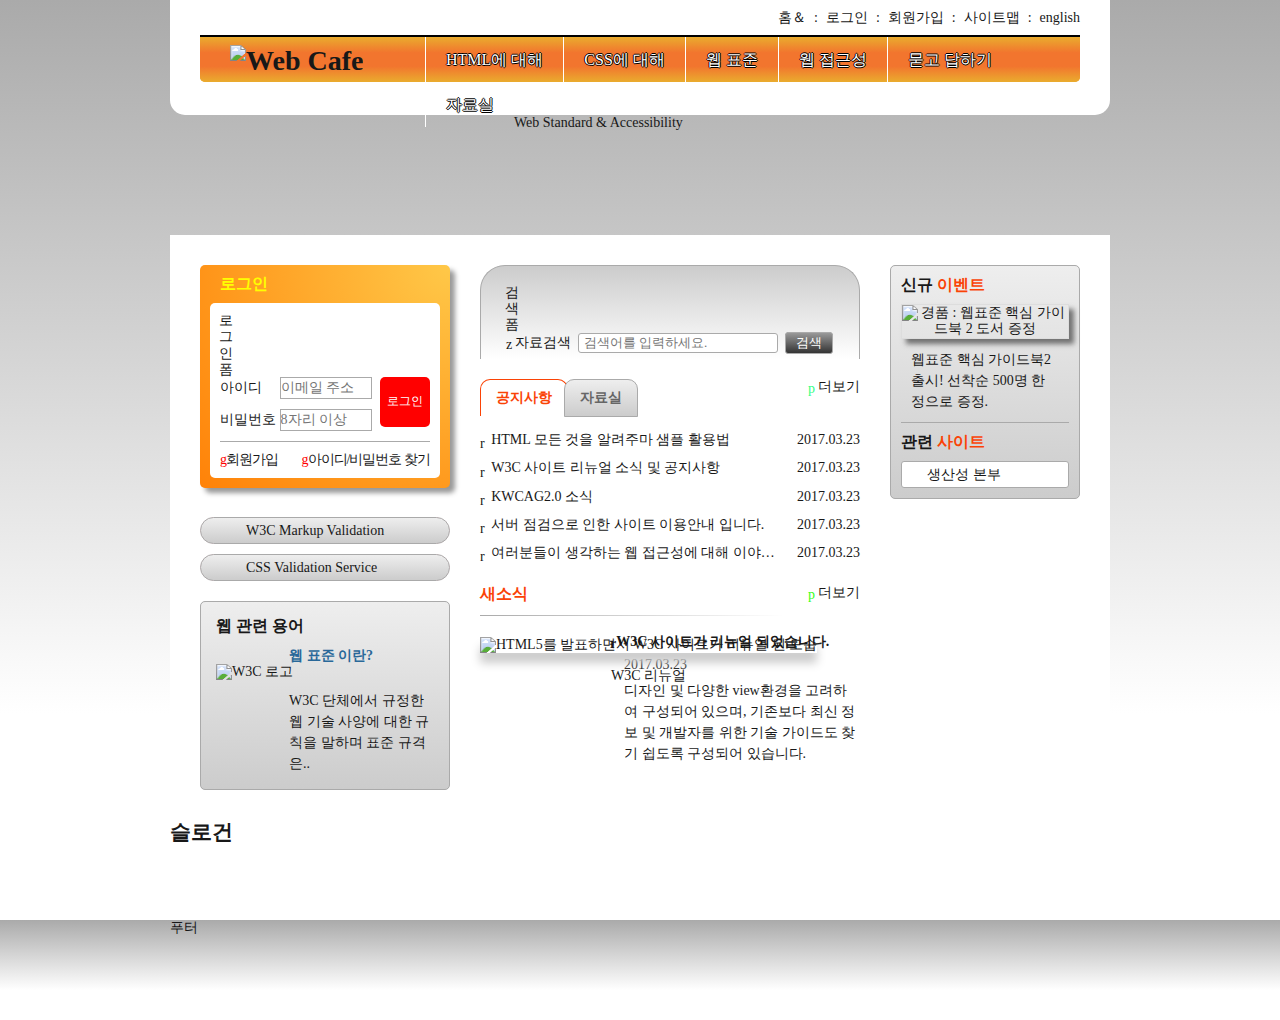
==== commit 0b6980f2: "신규 이벤트 버튼 스타일 추가" ====
--- a/project/index.html
+++ b/project/index.html
@@ -1,11 +1,13 @@
 <!DOCTYPE html>
 <html lang="ko">
+
 <head>
-    <meta charset="UTF-8">    
+    <meta charset="UTF-8">
     <meta http-equiv="X-UA-Compatible" content="ie=edge">
     <title>Web Cafe</title>
     <link rel="stylesheet" href="css/style.css">
 </head>
+
 <body>
     <div class="wrapper">
         <header class="header">
@@ -13,17 +15,17 @@
                 <a href="#">
                     <img src="./images/logo.png" alt="Web Cafe">
                 </a>
-            </h1>            
+            </h1>
             <ul class="info">
                 <li><a href="#">홈＆</a></li>
                 <li><a href="#">로그인</a></li>
                 <li><a href="#">회원가입</a></li>
                 <li><a href="#">사이트맵</a></li>
                 <li><a href="#">english</a></li>
-            </ul>   
+            </ul>
             <nav class="navigation">
                 <h2 class="a11y-hidden">메인 메뉴</h2>
-                <ul class="main-menu">                    
+                <ul class="main-menu">
                     <li>
                         <a href="#">HTML에 대해</a>
                         <ul class="about-html">
@@ -124,14 +126,14 @@
                         </ul>
                     </li>
                 </ul>
-            </nav>  
+            </nav>
         </header>
         <div class="visual">
             <p class="viusal-text">
                 Web Standard &amp; Accessibility
             </p>
         </div>
-        <main class="main-content">            
+        <main class="main-content">
             <div class="group group1">
                 <div class="login">
                     <h2 class="login-subject">로그인</h2>
@@ -170,11 +172,10 @@
                                 <img src="images/web_standards.gif" alt="W3C 로고">
                             </dd>
                             <dd class="term-list-brief">
-                                W3C 단체에서 규정한 웹 기술 사양에 대한 규칙을 
-                                말하며 표준 규격은..
+                                W3C 단체에서 규정한 웹 기술 사양에 대한 규칙을 말하며 표준 규격은..
                             </dd>
                         </dl>
-                    </a>                    
+                    </a>
                 </div>
             </div>
             <div class="group group2">
@@ -251,43 +252,74 @@
                     <h2 class="news-subject">새소식</h2>
                     <article class="news-item">
                         <h3 class="news-item-headline">W3C 사이트가 리뉴얼 되었습니다.</h3>
-                        <time class="news-item-date" 
-                        datetime="2017-03-23T14:07:30">2017.03.23</time>
+                        <time class="news-item-date" datetime="2017-03-23T14:07:30">2017.03.23</time>
                         <p class="news-item-brief">
-                            디자인 및 다양한 view환경을 고려하여 구성되어 있으며, 
-                            기존보다 최신 정보 및 개발자를 위한 기술 가이드도 
-                            찾기 쉽도록 구성되어 있습니다. 
+                            디자인 및 다양한 view환경을 고려하여 구성되어 있으며, 기존보다 최신 정보 및 개발자를 위한 기술 가이드도 찾기 쉽도록 구성되어 있습니다.
                         </p>
                         <figure>
-                            <img src="images/news.gif" 
-                                 alt="HTML5를 발표하면서 W3C 사이트가 리뉴얼 된 모습">
+                            <img src="images/news.gif" alt="HTML5를 발표하면서 W3C 사이트가 리뉴얼 된 모습">
                             <figcaption>W3C 리뉴얼</figcaption>
                         </figure>
                     </article>
                     <a href="#" class="news-more" target="_blank" title="새소식">더보기</a>
                 </div>
-            </div>            
-            <div class="group group3">메인콘텐츠 3</div>                   
+            </div>
+            <div class="group group3">
+                <div class="event-related">
+                    <div class="event">
+                        <h2 class="event-subject">
+                            신규 <span>이벤트</span>
+                        </h2>
+                        <div id="event-detail">
+                            <p class="event-thumbnail">
+                                <img src="images/free_gift.gif" alt="경품 : 웹표준 핵심 가이드북 2 도서 증정">
+                            </p>
+                            <p class="event-brief">
+                                <em>웹표준 핵심 가이드북2 출시!</em> 선착순 500명 한정으로 증정.
+                            </p>
+                        </div>
+                        <div class="btn-event">
+                            <button class="btn-evnet-prev">
+                                <span class="ir-text">이전 이벤트 보기</span>
+                            </button>
+
+                            <button class="btn-evnet-next">
+                                <span class="ir-text">다음 이벤트 보기</span>
+                            </button>
+                        </div>
+                    </div>
+                    <div class="related">
+                        <h2 class="related-subject">
+                            관련 <span>사이트</span>
+                        </h2>
+                        <ul class="related-list">
+                            <li><a href="#">생산성 본부</a></li>
+                            <li><a href="#">W3C</a></li>
+                            <li><a href="#">웹접근성 연구소</a></li>
+                            <li><a href="#">멀티 캠퍼스</a></li>
+                            <li><a href="#">CSS Zengarden</a></li>
+                        </ul>
+                    </div>
+                </div>
+            </div>
         </main>
         <article class="slogan">
             <h2>슬로건</h2>
         </article>
         <div class="footer-bg">
             <footer class="footer">푸터</footer>
-        </div>        
+        </div>
     </div>
-    <script
-    src="https://code.jquery.com/jquery-2.2.4.min.js"
-    integrity="sha256-BbhdlvQf/xTY9gja0Dq3HiwQF8LaCRTXxZKRutelT44="
-    crossorigin="anonymous"></script>
-	<script>
-        $(function(){
-            $(".tab").click(function(e){
+    <script src="https://code.jquery.com/jquery-2.2.4.min.js" integrity="sha256-BbhdlvQf/xTY9gja0Dq3HiwQF8LaCRTXxZKRutelT44=" crossorigin="anonymous"></script>
+    <script>
+        $(function() {
+            $(".tab").click(function(e) {
                 e.preventDefault();
                 $(e.target).parent().parent().addClass("board-active")
-                .siblings().removeClass("board-active");
+                    .siblings().removeClass("board-active");
             });
         });
     </script>
 </body>
+
 </html>--- a/project/css/style.css
+++ b/project/css/style.css
@@ -1,73 +1,125 @@
 /*반드시 이것부터 선언*/
+
 @charset "utf-8";
 @import "normalize.css";
 @import "fonts.css";
 
 /*스타일 초기화*/
+
+
 /*여백제거 */
-html,body,div,header,nav,section,aside,article,footer,figure,figcaption,ul,ol,li,dl,dt,dd,h1,h2,h3,h4,h5,h6,p,fieldset{
-	margin: 0;
-	padding: 0;
-}
+
+html,
+body,
+div,
+header,
+nav,
+section,
+aside,
+article,
+footer,
+figure,
+figcaption,
+ul,
+ol,
+li,
+dl,
+dt,
+dd,
+h1,
+h2,
+h3,
+h4,
+h5,
+h6,
+p,
+fieldset {
+    margin: 0;
+    padding: 0;
+}
+
 
 /* 목록의 블릿 기호 제거 */
-ul{
-	list-style: none;
-}
+
+ul {
+    list-style: none;
+}
+
 
 /* 폼관련 요소의 글자 크기 및 글꼴 */
-input, select, textarea, option, button{
-	font-size : inherit; /* 상속받을거야 */
-	font-family: inherit;
-}
+
+input,
+select,
+textarea,
+option,
+button {
+    font-size: inherit;
+    /* 상속받을거야 */
+    font-family: inherit;
+}
+
 
 /* 링크 스타일 */
-a:link, a:visited{
-	color : inherit;
-	text-decoration: none;
-}
+
+a:link,
+a:visited {
+    color: inherit;
+    text-decoration: none;
+}
+
 
 /* 숨김콘텐츠 */
-.a11y-hidden, legend{	
-	overflow:hidden;
-	position : relative;
-	clip: rect(0 0 0 0); /* 사격형으로 잘라내는것 (하위버전)*/
-	clip : rect(0, 0, 0 ,0 ); /* 사격형으로 잘라내는것 (상위버전)*/
-	width : 1px; /* 가상요소로 포커스 */
-	height: 1px;
-	margin : -1px;
-	border : 0;
-	padding : 0;
-	/* 상위 기준인데 relative로 설정된것 기준으로 */
-}
-
-html{
-	font-size : 10px;
-}
+
+.a11y-hidden,
+legend {
+    overflow: hidden;
+    position: relative;
+    clip: rect(0 0 0 0);
+    /* 사격형으로 잘라내는것 (하위버전)*/
+    clip: rect(0, 0, 0, 0);
+    /* 사격형으로 잘라내는것 (상위버전)*/
+    width: 1px;
+    /* 가상요소로 포커스 */
+    height: 1px;
+    margin: -1px;
+    border: 0;
+    padding: 0;
+    /* 상위 기준인데 relative로 설정된것 기준으로 */
+}
+
+html {
+    font-size: 10px;
+}
+
 
 /* 플로트 높이를 잃어버리지 않게 하는것 */
-.main-content::after, .member::after, .term-list::after{
-	content: "";
-	display: block;
-	clear: both; /* 양쪽에 강제 마진 추가 */ 
-	/* 1. 아래로 내려가면서 공간 차지 */
-}
-
-
+
+.main-content::after,
+.member::after,
+.term-list::after,
+.btn-event::after {
+    content: "";
+    display: block;
+    clear: both;
+    /* 양쪽에 강제 마진 추가 */
+    /* 1. 아래로 내려가면서 공간 차지 */
+}
 
 
 /* 본문 스타일 */
-body{    
-	color : #181818;
-	/*font-size: 0.875em;  16 * 0.875 = 14px */
-	font-size: 1.4rem; /* html 기본 글자크기 * 1.4 = 14px */
-	font-family: 'Noto Sans Regular';
-	background: #fff linear-gradient(to bottom, #aaa 0%, #fff 70%, #fff 100%);	
-}
-
-.wrapper{
-	background : url(images/bg_flower.png) no-repeat 50% 0;
-	/*
+
+body {
+    color: #181818;
+    /*font-size: 0.875em;  16 * 0.875 = 14px */
+    font-size: 1.4rem;
+    /* html 기본 글자크기 * 1.4 = 14px */
+    font-family: 'Noto Sans Regular';
+    background: #fff linear-gradient(to bottom, #aaa 0%, #fff 70%, #fff 100%);
+}
+
+.wrapper {
+    background: url(images/bg_flower.png) no-repeat 50% 0;
+    /*
 	background-color: #ff0;
 	background-image: url(images/bg_flower.png);
 	background-repeat: no-repeat;
@@ -77,41 +129,55 @@
 	*/
 }
 
+
 /* 레이아웃 */
-.header, .visual, .main-content, .footer, .slogan{
-	width: 940px;
-	margin : 0 auto;
-	box-sizing: border-box;
-	border-radius: 0 0 15px 15px; /*상단 왼쪽부터 시계반향으로 */
-}
+
+.header,
+.visual,
+.main-content,
+.footer,
+.slogan {
+    width: 940px;
+    margin: 0 auto;
+    box-sizing: border-box;
+    border-radius: 0 0 15px 15px;
+    /*상단 왼쪽부터 시계반향으로 */
+}
+
 
 /* 헤더 */
-.header{
-	background-color: #ffffff;
-	padding: 0 30px;
-	height: 115px;
-	position: relative;
-}
+
+.header {
+    background-color: #ffffff;
+    padding: 0 30px;
+    height: 115px;
+    position: relative;
+}
+
 
 /* 로고 */
-.logo{	
-	position: absolute;
-	top:45px;
-	left : 60px;
-}
+
+.logo {
+    position: absolute;
+    top: 45px;
+    left: 60px;
+}
+
 
 /* 안내링크 */
-.info{
-	font-size : 0;
-	text-align : right;
-	margin-right: -8px;
-}
-
-.info li{	
-	margin : 10px 0;
-	display : inline-block;
-	font-size: 1.4rem;
-}
+
+.info {
+    font-size: 0;
+    text-align: right;
+    margin-right: -8px;
+}
+
+.info li {
+    margin: 10px 0;
+    display: inline-block;
+    font-size: 1.4rem;
+}
+
 
 /*.info li::before{
 	content: ":";
@@ -121,108 +187,121 @@
 	content: "";
 }*/
 
-.info li:nth-child(n+2):before{
-	content: ":";	
-}
-
-.info a{
-	padding : 5px 8px;
+.info li:nth-child(n+2):before {
+    content: ":";
+}
+
+.info a {
+    padding: 5px 8px;
 }
 
 
 /* 메인 메뉴 */
-.main-menu{	
-	background: linear-gradient(to bottom, #eaac2e 0%,#f2752e 35%,#f2752e 65%,#eaac2e 100%);
-	background-color: #eaa22e;
-	border-top:2px solid black;	
-	border-radius: 0 0 5px 5px;
-	padding-left: 225px;
-	height: 45px;
-}
-
-.main-menu a{
-	outline : 0 none;
-}
-
-.main-menu > li{
-	float:left;
-	position:relative;
-}
-
-.main-menu > li > a{
-	color:white;
-	font-family: "Noto Sans Bold";
-	font-size : 1.6rem;	
-	display:block;
-	line-height: 45px;
-	padding : 0 20px;
-	border-left: 1px solid #fff;
-	text-shadow: 1px 0px 0 #000, 0px 1px 0 #000, -1px 0px 0 #000, 0px -1px 0 #000; /* X, Y, blue, 색 */
-}
-
-.main-menu > li > a:hover, .main-menu > li > a:focus{
-	color:#ff0;
-}
-
-.main-menu > li > a:hover::after, .main-menu > li > a:focus::after{
-	content: "";
-	border-top:2px solid #000;
-	display : block;
-}
-
-.main-menu ul{
-	background-color: pink;
-	position:absolute;
-	top:47px;
-	white-space: nowrap; /* 줄바꿈 허용 X*/
-}
-
-.main-menu ul li, .main-menu ul li a{
-	display: inline-block;
-}
-
-.main-menu ul a{
-	padding : 6px 15px 8px 0;
-}
-
-.main-menu ul a:hover, .main-menu ul a:focus{
-	color:red;
-}
-
-.main-menu ul a::before{
-	content:"r";
-	font-family: "webcafeIcon";
-	position:relative;
-	top:2px;
-}
-
-.main-menu ul a:hover::before, .main-menu ul a:focus::before{
-	content: "c";
-}
-
-.about-html{
-	display: none;
-	left:0;
-}
-.about-css{
-	display: none;
-	left:0;
-}
-.web-standard{
-	display: none;
-	left:0;
-}
-.web-accessibility{
-	display: none;
-	left:-140px;
-}
-.qna{
-	display: none;
-	left:-175px;
-}
-.archive{
-	display: none;
-	right: -20px;
+
+.main-menu {
+    background: linear-gradient(to bottom, #eaac2e 0%, #f2752e 35%, #f2752e 65%, #eaac2e 100%);
+    background-color: #eaa22e;
+    border-top: 2px solid black;
+    border-radius: 0 0 5px 5px;
+    padding-left: 225px;
+    height: 45px;
+}
+
+.main-menu a {
+    outline: 0 none;
+}
+
+.main-menu>li {
+    float: left;
+    position: relative;
+}
+
+.main-menu>li>a {
+    color: white;
+    font-family: "Noto Sans Bold";
+    font-size: 1.6rem;
+    display: block;
+    line-height: 45px;
+    padding: 0 20px;
+    border-left: 1px solid #fff;
+    text-shadow: 1px 0px 0 #000, 0px 1px 0 #000, -1px 0px 0 #000, 0px -1px 0 #000;
+    /* X, Y, blue, 색 */
+}
+
+.main-menu>li>a:hover,
+.main-menu>li>a:focus {
+    color: #ff0;
+}
+
+.main-menu>li>a:hover::after,
+.main-menu>li>a:focus::after {
+    content: "";
+    border-top: 2px solid #000;
+    display: block;
+}
+
+.main-menu ul {
+    background-color: pink;
+    position: absolute;
+    top: 47px;
+    white-space: nowrap;
+    /* 줄바꿈 허용 X*/
+}
+
+.main-menu ul li,
+.main-menu ul li a {
+    display: inline-block;
+}
+
+.main-menu ul a {
+    padding: 6px 15px 8px 0;
+}
+
+.main-menu ul a:hover,
+.main-menu ul a:focus {
+    color: red;
+}
+
+.main-menu ul a::before {
+    content: "r";
+    font-family: "webcafeIcon";
+    position: relative;
+    top: 2px;
+}
+
+.main-menu ul a:hover::before,
+.main-menu ul a:focus::before {
+    content: "c";
+}
+
+.about-html {
+    display: none;
+    left: 0;
+}
+
+.about-css {
+    display: none;
+    left: 0;
+}
+
+.web-standard {
+    display: none;
+    left: 0;
+}
+
+.web-accessibility {
+    display: none;
+    left: -140px;
+}
+
+.qna {
+    display: none;
+    left: -175px;
+}
+
+.archive {
+    display: none;
+    right: -20px;
 }
 
 
@@ -230,65 +309,72 @@
 	display:block;
 }*/
 
+
 /* 비주얼 */
-@keyframes text-ani{ /* 애니메이션 구역 */
-	0%{
-		font-size: 12px;
-		color:rgba(0,0,0,0);
-		transform : translate(0,0);
-	} /* 시작지점 */
-	100%{
-		font-size: 24px;
-		color:rgba(0,0,0,1);
-		transform : translate(400px, 75px);
-	} /* 종료지점 */
-}
-
-@keyframes flower-ani{ /* 애니메이션 구역 */
-	0%{		
-		opacity : 1;
-		/*transform : translate(0,0);*/
-	} /* 시작지점 */
-	100%{		
-		opacity : 0;
-		/*transform : translate(0, 0);*/
-	} /* 종료지점 */
-}
-
-.visual{	
-	height: 120px;
-	position: relative; /*visual-text가 얘를 기준으로 설정하기 위해서*/
-}
-
-.visual::before, .visual::after{
-	content: "";	
-	position: absolute;
-	top:0;
-	left:0;
-	width: 100%;
-	height: 120px;
-	animation : flower-ani 2s forwards infinite alternate ease-in-out;
-}
-.visual::before{
-	background: url(images/ani_flower_01.png) no-repeat 0 -15px, 
-	url(images/ani_flower_02.png) no-repeat 670px 0;	
-}
-.visual::after{
-	background: url(images/ani_flower_03.png) no-repeat 300px 0,
-	url(images/ani_flower_04.png) no-repeat 800px 15px;
-	animation-delay: 1s;
-}
-
-
-.visual-text{
-	/*position: absolute;*/
-	display: inline-block;
-	font-family: Georgia, serif;
-	color:rgba(0,0,0,0);
-	animation : text-ani 0.5s forwards  ease-in-out;
-	
-
-	/*
+
+@keyframes text-ani {
+    /* 애니메이션 구역 */
+    0% {
+        font-size: 12px;
+        color: rgba(0, 0, 0, 0);
+        transform: translate(0, 0);
+    }
+    /* 시작지점 */
+    100% {
+        font-size: 24px;
+        color: rgba(0, 0, 0, 1);
+        transform: translate(400px, 75px);
+    }
+    /* 종료지점 */
+}
+
+@keyframes flower-ani {
+    /* 애니메이션 구역 */
+    0% {
+        opacity: 1;
+        /*transform : translate(0,0);*/
+    }
+    /* 시작지점 */
+    100% {
+        opacity: 0;
+        /*transform : translate(0, 0);*/
+    }
+    /* 종료지점 */
+}
+
+.visual {
+    height: 120px;
+    position: relative;
+    /*visual-text가 얘를 기준으로 설정하기 위해서*/
+}
+
+.visual::before,
+.visual::after {
+    content: "";
+    position: absolute;
+    top: 0;
+    left: 0;
+    width: 100%;
+    height: 120px;
+    animation: flower-ani 2s forwards infinite alternate ease-in-out;
+}
+
+.visual::before {
+    background: url(images/ani_flower_01.png) no-repeat 0 -15px, url(images/ani_flower_02.png) no-repeat 670px 0;
+}
+
+.visual::after {
+    background: url(images/ani_flower_03.png) no-repeat 300px 0, url(images/ani_flower_04.png) no-repeat 800px 15px;
+    animation-delay: 1s;
+}
+
+.visual-text {
+    /*position: absolute;*/
+    display: inline-block;
+    font-family: Georgia, serif;
+    color: rgba(0, 0, 0, 0);
+    animation: text-ani 0.5s forwards ease-in-out;
+    /*
 	animation-name: text-ani;
 	animation-duration : 5s;
 	animation-fill-mode: forwards;
@@ -298,202 +384,201 @@
 	animation-timing-function: ease-in-out; 느리게 > 중간 가속 > 서서히 멈춤효과
 	animation-play-state: paused;
 	*/
-	
-}
+}
+
 
 /* 
  : -> 익스플로러 하위버전에서도 호환, :: -> 하위번전 고려X
 */
-.main-content{
-	background-color: #ffffff;
-	min-height:400px; /*최소높이*/
-	padding: 30px 15px;
-	border-radius: 0 0 15px 15px; /*상단 왼쪽부터 시계반향으로 */
-
-	
-	/*overflow: hidden;*/
-	/*
+
+.main-content {
+    background-color: #ffffff;
+    min-height: 400px;
+    /*최소높이*/
+    padding: 30px 15px;
+    border-radius: 0 0 15px 15px;
+    /*상단 왼쪽부터 시계반향으로 */
+    /*overflow: hidden;*/
+    /*
 	* 자식의 크기를 알수있게 하는 요소
 	* 단점 : 부모크기 밖으로 자식의 크기가 나가는건 잘리는 현상 발생
 	*/
-	
-	
-	/*메인콘텐츠 크기가 증가한것을 원본 크기에 맞춰 조절*/
-	/*content-box : width + padding + border + margin*/
-	/*border-box : width(padding + border) + margin*/	
-}
-
-
-.group{		
-	float:left;
-	margin : 0 15px;
-}
-
-
-.group1{	
-	width: 250px;
-}
-
-.group2{	
-	width: 380px;
-}
-
-.group3{
-	width: 190px;
-}
-
-
-
-.login{
-	background: radial-gradient(circle at top right, #ffc848, #ff8208);
-	background-color: #ff8208;
-	box-shadow: 5px 5px 5px #999;
-	
-
-
-	padding : 10px;
-	border-radius: 5px; /*상단 왼쪽부터 시계반향으로 */
-	
-}
-.login-form fieldset{
-	border: 0 none;
-	position: relative;	
-	padding-bottom:10px;
-	border-bottom:1px solid #aaa;
-}
-
-.login-subject{
-	font-size : 1.6rem;
-	margin-left : 10px;
-	color: #ff0;
-	font-family: 'Noto Sans Bold';
-}
-
-.login-form{
-	background-color: white;
-	border-radius: 5px 5px 0 0; /*상단 왼쪽부터 시계반향으로 */
-	padding : 10px 10px 0 10px;
-	margin-top: 10px;	
-}
-
-.user-id{
-	margin-bottom: 10px;
-}
-
-.login-form label{		
-	width : 4em;	
-	display: inline-block;
-}
-
-.login-form input{
-	width: 90px;
-	height : 20px;
-	border : 1px solid #aaa;
-	padding : 0;
-}
-
-.btn-login{
-	width : 50px;
-	height : 50px;
-	position: absolute;
-	top: 0;
-	right : 0;
-	background-color:red;
-	font-size : 1.2rem;
-	padding: 2px;
-	font-weight: border;
-	border : 0 none;
-	color:white;
-	border-radius: 5px;
-	float : right;
-	
-}
-
-.member{	
-	border-radius: 0 0 5px 5px;
-	background-color: white;
-	padding : 2px 10px;
-}
-
-.join, .find{
-	padding : 8px 0;
-	letter-spacing: -1px;
-}
-.join::before, .find::before{
-	content: "g";
-	font-family: 'webcafeIcon';
-	color: #f00;
-}
-
-.join{	
-	float: left;
-	
-}
-.find{
-	float: right;
-}
+    /*메인콘텐츠 크기가 증가한것을 원본 크기에 맞춰 조절*/
+    /*content-box : width + padding + border + margin*/
+    /*border-box : width(padding + border) + margin*/
+}
+
+.group {
+    float: left;
+    margin: 0 15px;
+}
+
+.group1 {
+    width: 250px;
+}
+
+.group2 {
+    width: 380px;
+}
+
+.group3 {
+    width: 190px;
+}
+
+.login {
+    background: radial-gradient(circle at top right, #ffc848, #ff8208);
+    background-color: #ff8208;
+    box-shadow: 5px 5px 5px #999;
+    padding: 10px;
+    border-radius: 5px;
+    /*상단 왼쪽부터 시계반향으로 */
+}
+
+.login-form fieldset {
+    border: 0 none;
+    position: relative;
+    padding-bottom: 10px;
+    border-bottom: 1px solid #aaa;
+}
+
+.login-subject {
+    font-size: 1.6rem;
+    margin-left: 10px;
+    color: #ff0;
+    font-family: 'Noto Sans Bold';
+}
+
+.login-form {
+    background-color: white;
+    border-radius: 5px 5px 0 0;
+    /*상단 왼쪽부터 시계반향으로 */
+    padding: 10px 10px 0 10px;
+    margin-top: 10px;
+}
+
+.user-id {
+    margin-bottom: 10px;
+}
+
+.login-form label {
+    width: 4em;
+    display: inline-block;
+}
+
+.login-form input {
+    width: 90px;
+    height: 20px;
+    border: 1px solid #aaa;
+    padding: 0;
+}
+
+.btn-login {
+    width: 50px;
+    height: 50px;
+    position: absolute;
+    top: 0;
+    right: 0;
+    background-color: red;
+    font-size: 1.2rem;
+    padding: 2px;
+    font-weight: border;
+    border: 0 none;
+    color: white;
+    border-radius: 5px;
+    float: right;
+}
+
+.member {
+    border-radius: 0 0 5px 5px;
+    background-color: white;
+    padding: 2px 10px;
+}
+
+.join,
+.find {
+    padding: 8px 0;
+    letter-spacing: -1px;
+}
+
+.join::before,
+.find::before {
+    content: "g";
+    font-family: 'webcafeIcon';
+    color: #f00;
+}
+
+.join {
+    float: left;
+}
+
+.find {
+    float: right;
+}
+
 
 /* 유효성 검사 배너 링크 */
-.validation{	
-	margin-top:20px;
-}
-
-.validation a{
-	background: url(images/validation_icon.png) no-repeat 20px 50%,
-	linear-gradient(to bottom, #eee, #ccc);
-	background-color: pink;
-	display: block;
-	border : 1px solid #aaa;
-	margin-top: 10px;
-	border-radius: 15px;
-	height: 25px;
-	line-height: 25px;
-	text-indent: 45px;
-}
+
+.validation {
+    margin-top: 20px;
+}
+
+.validation a {
+    background: url(images/validation_icon.png) no-repeat 20px 50%, linear-gradient(to bottom, #eee, #ccc);
+    background-color: pink;
+    display: block;
+    border: 1px solid #aaa;
+    margin-top: 10px;
+    border-radius: 15px;
+    height: 25px;
+    line-height: 25px;
+    text-indent: 45px;
+}
+
 
 /* 웹관련 용어 */
-.term{
-	border: 1px solid #aaa;
-	border-radius: 5px;
-	background: linear-gradient(to bottom, #eee, #ccc);
-	background-color: #ccc;
-	padding : 15px;
-	margin-top: 20px;
-}
-
-.term-subject{	
-	font-family: "Noto Sans Bold";
-	font-size: 1.6rem;
-}
-
-.term a{
-	display: block;
-	margin-top : 15px;
-}
-
-
-.term-list-subject, .term-list-brief{	
-	width:145px;
-	float:right;
-}
-
-.term-list-subject{
-	color: #296899;
-	font-weight: bold;
-	margin-top : -2px;
-}
-
-.term-list-thumbnail{	
-	float:left;
-}
-
-.term-list-brief{
-	line-height: 1.5;
-	margin-top: 10px;
-}
-
-.term-list-thumbnail img{
-	display: block;
+
+.term {
+    border: 1px solid #aaa;
+    border-radius: 5px;
+    background: linear-gradient(to bottom, #eee, #ccc);
+    background-color: #ccc;
+    padding: 15px;
+    margin-top: 20px;
+}
+
+.term-subject {
+    font-family: "Noto Sans Bold";
+    font-size: 1.6rem;
+}
+
+.term a {
+    display: block;
+    margin-top: 15px;
+}
+
+.term-list-subject,
+.term-list-brief {
+    width: 145px;
+    float: right;
+}
+
+.term-list-subject {
+    color: #296899;
+    font-weight: bold;
+    margin-top: -2px;
+}
+
+.term-list-thumbnail {
+    float: left;
+}
+
+.term-list-brief {
+    line-height: 1.5;
+    margin-top: 10px;
+}
+
+.term-list-thumbnail img {
+    display: block;
 }
 
 
@@ -547,46 +632,47 @@
 
 
 /* 웹 카페 검색 */
-.search{	
-	border : 1px solid #aaa;
-	border-bottom : 0;
-	border-radius: 25px 25px 0 0;
-	background: linear-gradient(to bottom, #ccc, #fff);
-	background-color: #ccc;	
-	padding : 20px 25px 5px;		
-}
-
-.search-form fieldset{
-	border:0;
-}
-
-.search-form label::before{
-	content: "z";	
-	font-family: 'webcafeIcon';
-	position: relative;
-	top:2px;
-	margin-right : 3px;	
-}
-
-.search-form input{
-	border : 1px solid #aaa;
-	border-radius: 3px;
-	width : 200px;
-	height : 20px;
-	padding : 1px 1px 1px 5px;
-	font-size : 1.3rem;
-	margin : 0 4px 0 3px;
-}
-
-.btn-search{
-	border : 1px solid #aaa;
-	border-radius: 3px;
-	background: linear-gradient(to bottom, #999, #333);
-	background-color: #333;	
-	height: 22px;
-	padding: 1px 10px;
-	color:white;
-	font-size : 1.3rem;
+
+.search {
+    border: 1px solid #aaa;
+    border-bottom: 0;
+    border-radius: 25px 25px 0 0;
+    background: linear-gradient(to bottom, #ccc, #fff);
+    background-color: #ccc;
+    padding: 20px 25px 5px;
+}
+
+.search-form fieldset {
+    border: 0;
+}
+
+.search-form label::before {
+    content: "z";
+    font-family: 'webcafeIcon';
+    position: relative;
+    top: 2px;
+    margin-right: 3px;
+}
+
+.search-form input {
+    border: 1px solid #aaa;
+    border-radius: 3px;
+    width: 200px;
+    height: 20px;
+    padding: 1px 1px 1px 5px;
+    font-size: 1.3rem;
+    margin: 0 4px 0 3px;
+}
+
+.btn-search {
+    border: 1px solid #aaa;
+    border-radius: 3px;
+    background: linear-gradient(to bottom, #999, #333);
+    background-color: #333;
+    height: 22px;
+    padding: 1px 10px;
+    color: white;
+    font-size: 1.3rem;
 }
 
 
@@ -634,178 +720,362 @@
 
 
 /* 공지사항 및 자료실 */
-.board{	
-	margin: yellow;
-	margin-top : 20px;
-	position: relative;
-}
-.notice-list, .pds-list, .notice-more, .pds-more{
-	display: none;
-}
-.board-active .notice-list, .board-active .pds-list,
-.board-active .notice-more, .board-active .pds-more{
-	display: block;
-}
-
-.notice-subject, .pds-subject{
-	top: 0;	
-	position: absolute;
-}
-
-.notice-subject{
-	left:0px;
-}
-.pds-subject{	
-	left:84px;
-}
-
-.board .tab{
-	display: block;
-	font-size : 1.4rem;
-	padding : 10px 15px;
-	border: 1px solid #aaa;
-	border-radius: 10px 10px 0 0 ;
-	background: linear-gradient(to bottom, #eee, #ccc);
-	background-color: #ccc;
-	color: #666;
-}
-
-.board-active .tab{
-	color : #fa4306;
-	border-color: #fa4306;
-	border-bottom : 0;
-	background: #fff;
-}
-
-.notice-list, .pds-list{	
-	padding-top:45px;
-}
-
-.notice-list li, .pds-list li{	
-	/*padding-top:45px;*/
-	margin : 8px 0;
-}
-.notice-list li::before, .pds-list li::before{
-	content:"r";
-	font-family: 'webcafeIcon';	
-	margin-right : 3px;
-}
-
-.board-headline{	
-	display: inline-block;
-	width : 285px;
-
-	white-space: nowrap;
-	overflow: hidden;
-	text-overflow: ellipsis;
-}
-
-.board-date{	
-	float:right;
-}
-
-.notice-more, .pds-more{
-	position: absolute;
-	top: -8px;
-	right : -8px;
-	padding: 8px;
-}
-
-.notice-more::before, .pds-more::before{
-	content: "p";
-	font-family: 'webcafeIcon';
-	position: relative;
-	top:2px;
-	color: #36ff87;
-	margin-right:3px;
-}
-
-
+
+.board {
+    margin: yellow;
+    margin-top: 20px;
+    position: relative;
+}
+
+.notice-list,
+.pds-list,
+.notice-more,
+.pds-more {
+    display: none;
+}
+
+.board-active .notice-list,
+.board-active .pds-list,
+.board-active .notice-more,
+.board-active .pds-more {
+    display: block;
+}
+
+.notice-subject,
+.pds-subject {
+    top: 0;
+    position: absolute;
+}
+
+.notice-subject {
+    left: 0px;
+}
+
+.pds-subject {
+    left: 84px;
+}
+
+.board .tab {
+    display: block;
+    font-size: 1.4rem;
+    padding: 10px 15px;
+    border: 1px solid #aaa;
+    border-radius: 10px 10px 0 0;
+    background: linear-gradient(to bottom, #eee, #ccc);
+    background-color: #ccc;
+    color: #666;
+}
+
+.board-active .tab {
+    color: #fa4306;
+    border-color: #fa4306;
+    border-bottom: 0;
+    background: #fff;
+}
+
+.notice-list,
+.pds-list {
+    padding-top: 45px;
+}
+
+.notice-list li,
+.pds-list li {
+    /*padding-top:45px;*/
+    margin: 8px 0;
+}
+
+.notice-list li::before,
+.pds-list li::before {
+    content: "r";
+    font-family: 'webcafeIcon';
+    margin-right: 3px;
+}
+
+.board-headline {
+    display: inline-block;
+    width: 285px;
+    white-space: nowrap;
+    overflow: hidden;
+    text-overflow: ellipsis;
+}
+
+.board-date {
+    float: right;
+}
+
+.notice-more,
+.pds-more {
+    position: absolute;
+    top: -8px;
+    right: -8px;
+    padding: 8px;
+}
+
+.notice-more::before,
+.pds-more::before {
+    content: "p";
+    font-family: 'webcafeIcon';
+    position: relative;
+    top: 2px;
+    color: #36ff87;
+    margin-right: 3px;
+}
 
 
 /* 새소식 */
-/* 새소식 */
-.news{
-	position: relative;
-	margin-top: 20px;
-}
-.news::before{
-	content:"";
-	background: linear-gradient(to right, #aaa, #fff);
+
+.news {
+    position: relative;
+    margin-top: 20px;
+}
+
+.news::before {
+    content: "";
+    background: linear-gradient(to right, #aaa, #fff);
+    background-color: #aaa;
+    position: absolute;
+    top: 30px;
+    left: 0;
+    width: 80%;
+    height: 1px;
+}
+
+.news-subject {
+    color: #fa4306;
+    font-size: 1.6rem;
+    font-family: 'Noto Sans Bold';
+}
+
+.news-item {
+    padding-left: 130px;
+    position: relative;
+    margin-top: 30px;
+}
+
+.news-item-headline {
+    font-size: 1.4rem;
+}
+
+.news-item-headline::before {
+    content: "r";
+    font-family: 'webcafeIcon';
+    position: relative;
+    top: 2px;
+}
+
+.news-item-date {
+    margin: 0.5em 1em;
+    display: block;
+}
+
+.news-item-brief {
+    margin-left: 1em;
+    line-height: 1.5;
+}
+
+.news-item figure {
+    position: absolute;
+    top: 3px;
+    left: 0;
+    text-align: center;
+}
+
+.news-item img {
+    margin-bottom: 15px;
+    box-shadow: 0 10px 10px 0 #ccc;
+}
+
+.news-more {
+    position: absolute;
+    top: -8px;
+    right: -8px;
+    padding: 8px;
+}
+
+.news-more::before {
+    content: "p";
+    font-family: 'webcafeIcon';
+    position: relative;
+    top: 2px;
+    color: #36ff15;
+    margin-right: 3px;
+}
+
+
+/*.event-related{	
+	background: linear-gradient(to right, #fff, #aaa);
 	background-color: #aaa;
-	position: absolute;
-	top: 30px;
-	left: 0;
-	width: 80%;
-	height: 1px;
-}
-.news-subject{
-	color: #fa4306;
-	font-size: 1.6rem;
-	font-family: 'Noto Sans Bold';
-}
-.news-item{
-	padding-left: 130px;
-	position: relative;
-	margin-top: 30px;
-}
-.news-item-headline{
-	font-size: 1.4rem;
-}
-.news-item-headline::before{
-	content: "r";
-	font-family: 'webcafeIcon';
-	position: relative;
-	top: 2px;
-}
-.news-item-date{
-	margin: 0.5em 1em;
-	display: block;
-}
-.news-item-brief{
-	margin-left: 1em;
-	line-height: 1.5;
-}
-.news-item figure{
-	position: absolute;
-	top: 3px;
-	left: 0;
-	text-align: center;
-}
-.news-item img{
-	margin-bottom: 15px;
+}
+
+.event{
+	
+}
+
+.event-subject, .related-subject{		
+	padding : 14px 0 14px 14px; 
+}
+
+
+.event-subject, .related-subject span{
+	color : red;
+}
+
+#event-detail{
+	background-color: lime;
+	
+	padding-left : 14px;
+	padding-bottom : 14px;
+	
+}
+
+.event-thumbnail{
+	background-color: red;
+	width : 166px;
+	padding-bottom : 14px;	
+}
+
+.event-thumbnail img{
 	box-shadow: 0 10px 10px 0 #ccc;
 }
-.news-more{
-	position: absolute;
-	top: -8px;
-	right: -8px;
-	padding: 8px;
-}
-.news-more::before{
-	content: "p";
-	font-family: 'webcafeIcon';
-	position: relative;
-	top: 2px;
-	color: #36ff15;
-	margin-right: 3px;
-}
-
-
-
-
+
+.event-brief{
+	background-color: lightseagreen;
+	width : 166px;
+	padding-bottom : 14px;
+	border-bottom: 1px solid black;	
+}
+
+.related-list{
+	background-color: red;
+	border-radius: 5px;
+	width : 160px;
+	height : 22px;
+	margin : 0 auto;
+}
+
+.related-list li{
+	padding-left : 22px;
+}*/
+
+
+/* 신규 이벤트 및 관련 사이트 */
+
+.event {
+    position: relative;
+}
+
+.event-related {
+    border: 1px solid #aaa;
+    border-radius: 5px;
+    background: linear-gradient(to bottom, #eee, #ccc);
+    background-color: #ccc;
+    padding: 10px;
+    position: relative;
+}
+
+.event-subject,
+.related-subject {
+    font-size: 1.6rem;
+    font-family: 'Noto Sans Bold';
+}
+
+.event-subject span,
+.related-subject span {
+    color: #fa4306;
+}
+
+#event-detail {
+    margin-top: 10px;
+}
+
+.event-thumbnail {
+    text-align: center;
+}
+
+.event-thumbnail img {
+    border: 1px solid #ddd;
+    box-shadow: 5px 5px 5px 0 rgba(0, 0, 0, 0.5);
+}
+
+.event-brief {
+    margin: 10px 10px;
+    line-height: 1.5;
+}
+
+.event-brief em {
+    font-style: normal;
+}
+
+.btn-event {
+    position: absolute;
+    top: 0;
+    right: 0;
+}
+
+.btn-evnet-prev {
+    float: left;
+}
+
+.btn-evnet-next {
+    float: left;
+}
+
+.btn-evnet-prev,
+.btn-evnet-next {
+    border: 0;
+    padding: 0;
+    width: 20px;
+    height: 18px;
+    background: url(images/back_forward.png) no-repeat;
+}
+
+.btn-evnet-next {
+    background-position: 100% 0;
+}
+
+.ir-text {
+    position: absolute;
+    clip: rect(1px 1px 1px 1px);
+    clip: rect(1px, 1px, 1px, 1px);
+}
+
+.related {
+    padding-top: 10px;
+    border-top: 1px solid #aaa;
+    margin-top: 10px;
+}
+
+.related-list {
+    background-color: #fff;
+    margin-top: 10px;
+    border: 1px solid #aaa;
+    border-radius: 3px;
+    height: 25px;
+    overflow: hidden;
+}
+
+.related-list a {
+    display: block;
+    line-height: 25px;
+    text-indent: 25px;
+    /* 첫번째 text 들여쓰기 */
+}
 
 
 /* 슬로건 */
-.slogan{
-	min-height: 100px;
-}
+
+.slogan {
+    min-height: 100px;
+}
+
 
 /* 푸터 */
-.footer-bg{	
-	background: #aaa linear-gradient(to bottom, #aaa 0%, #fff 70%, #fff 100%);
-}
-
-.footer{	
-	min-height: 100px;
-}
+
+.footer-bg {
+    background: #aaa linear-gradient(to bottom, #aaa 0%, #fff 70%, #fff 100%);
+}
+
+.footer {
+    background: #aaa linear-gradient(to bottom, #aaa 0%, #fff 70%, #fff 100%);
+    min-height: 100px;
+}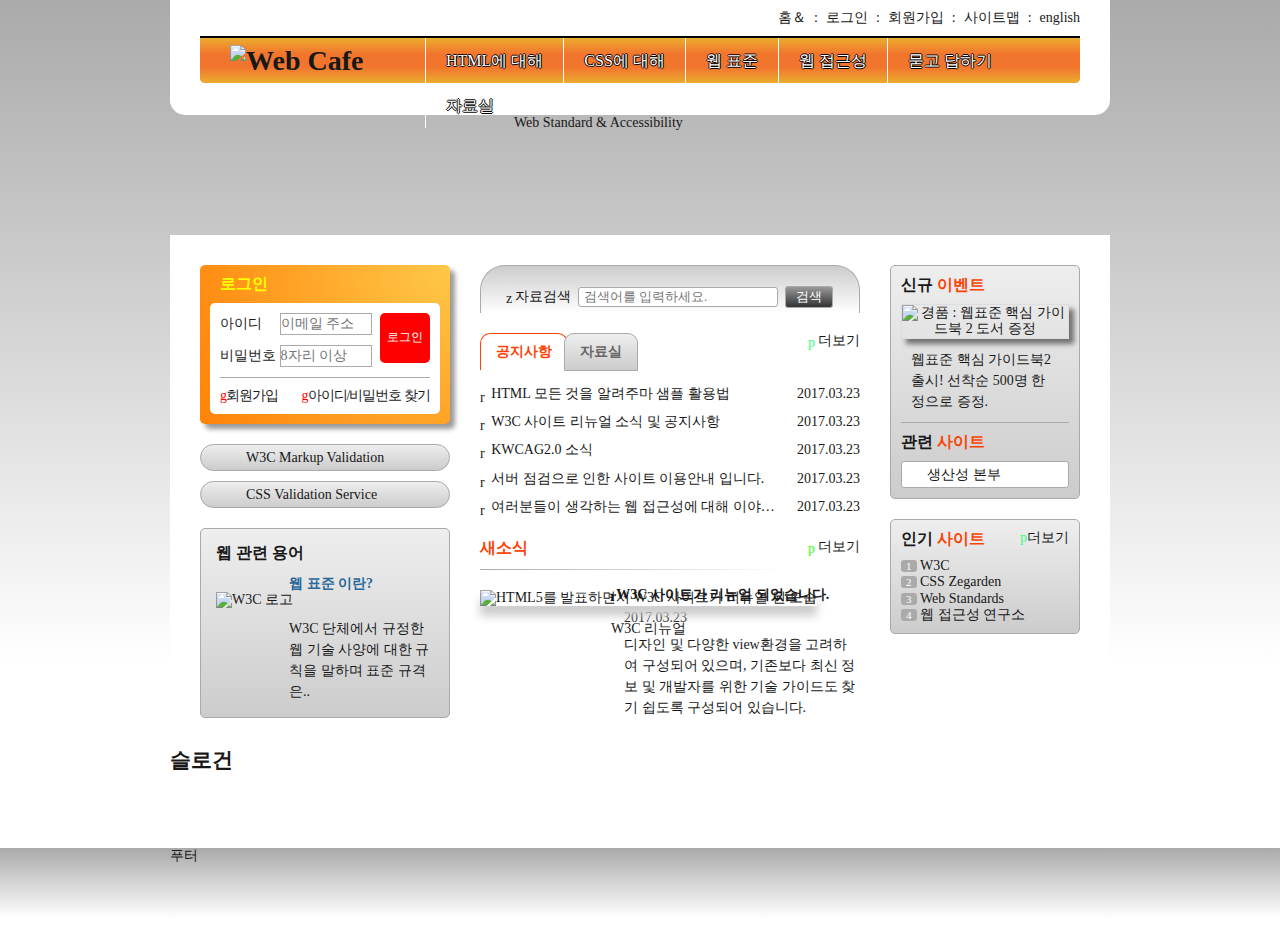
==== commit 0bdbdbf9: "인기 사이트 CSS 추가" ====
--- a/project/index.html
+++ b/project/index.html
@@ -292,14 +292,31 @@
                         <h2 class="related-subject">
                             관련 <span>사이트</span>
                         </h2>
-                        <ul class="related-list">
-                            <li><a href="#">생산성 본부</a></li>
-                            <li><a href="#">W3C</a></li>
-                            <li><a href="#">웹접근성 연구소</a></li>
-                            <li><a href="#">멀티 캠퍼스</a></li>
-                            <li><a href="#">CSS Zengarden</a></li>
-                        </ul>
-                    </div>
+                        <ul class="related-list" tabindex="0">
+                            <li class="hot-site"><a href="#">생산성 본부</a></li>
+                            <li class="hot-site"><a href="#">W3C</a></li>
+                            <li class="hot-site"><a href="#">웹접근성 연구소</a></li>
+                            <li class="hot-site"><a href="#">멀티 캠퍼스</a></li>
+                            <li class="hot-site"><a href="#">CSS Zengarden</a></li>
+                        </ul>
+                    </div>
+                </div>
+
+                <div class="hot">
+                    <h2 class="hot-subject">
+                        인기 <span>사이트</span>
+                    </h2>
+                    <ol class="hot-list">
+                        <li>
+                            <a href="#">W3C</a><em class="up"><span class="ir-hot">상승</span></em></li>
+                        <li>
+                            <a href="#">CSS Zegarden</a><em class="down"><span class="ir-hot">하락</span></em></li>
+                        <li>
+                            <a href="#">Web Standards</a><em class="stop"><span class="ir-hot">멈춤</span></em></li>
+                        <li>
+                            <a href="#">웹 접근성 연구소</a><em class="up"><span class="ir-hot">상승</span></em></li>
+                    </ol>
+                    <a href="#" class="hot-more" title="인가사이트 더보기" target="_blank">더보기</a>
                 </div>
             </div>
         </main>
--- a/project/css/style.css
+++ b/project/css/style.css
@@ -67,13 +67,18 @@
     text-decoration: none;
 }
 
+a:hover,
+a:focus {
+    color: #f00;
+}
+
 
 /* 숨김콘텐츠 */
 
 .a11y-hidden,
 legend {
     overflow: hidden;
-    position: relative;
+    position: absolute;
     clip: rect(0 0 0 0);
     /* 사격형으로 잘라내는것 (하위버전)*/
     clip: rect(0, 0, 0, 0);
@@ -1022,6 +1027,7 @@
 
 .btn-evnet-prev,
 .btn-evnet-next {
+    cursor: pointer;
     border: 0;
     padding: 0;
     width: 20px;
@@ -1052,6 +1058,17 @@
     border-radius: 3px;
     height: 25px;
     overflow: hidden;
+    transition: all 2s ease-in-out;
+    /*transition-property: height, padding;
+    transition-duration: 2s, 1s;
+    transition-delay: 0s, 2s;
+    transition-timing-function: ease-in-out;*/
+}
+
+.related-list:hover,
+.related-list:focus {
+    padding: 10px 0;
+    height: 125px;
 }
 
 .related-list a {
@@ -1062,6 +1079,93 @@
 }
 
 
+/* 인기 사이트*/
+
+.hot {
+    margin-top: 20px;
+    border: 1px solid #aaa;
+    border-radius: 5px;
+    background: linear-gradient(to bottom, #eee, #ccc);
+    background-color: #ccc;
+    padding: 10px;
+    position: relative;
+}
+
+.hot-subject {
+    font-size: 1.6rem;
+    font-family: 'Noto Sans Bold';
+}
+
+.hot-subject span {
+    color: #fa4306;
+}
+
+.hot-list {
+    margin-top: 10px;
+    overflow: hidden;
+}
+
+.hot-list li {
+    counter-increment: number;
+    position: relative;
+}
+
+.hot-list li::before {
+    content: counter(number, decimal);
+    background-color: #aaa;
+    color: #fff;
+    font-size: 1.1rem;
+    padding: 0 5px;
+    border-radius: 3px;
+}
+
+.hot-list a {
+    display: inline-block;
+    width: 135px;
+}
+
+.up,
+.down,
+.stop {
+    background-image: url(images/rank.png);
+    background-repeat: no-repeat;
+    font-style: normal;
+    position: absolute;
+    width: 9px;
+    height: 11px;
+    top: 50%;
+    right: 0;
+    margin-top: -5px;
+}
+
+.stop {
+    background-position: 0 50%;
+}
+
+.down {
+    background-position: 0 100%;
+}
+
+.ir-hot {
+    position: absolute;
+    clip: rect(1px, 1px, 1px, 1px);
+}
+
+.hot-more {
+    position: absolute;
+    top: 2px;
+    right: 2px;
+    padding: 8px;
+}
+
+.hot-more::before {
+    content: "p";
+    font-family: 'WebCafeIcon';
+    position: relative;
+    color: #36ff87;
+}
+
+
 /* 슬로건 */
 
 .slogan {
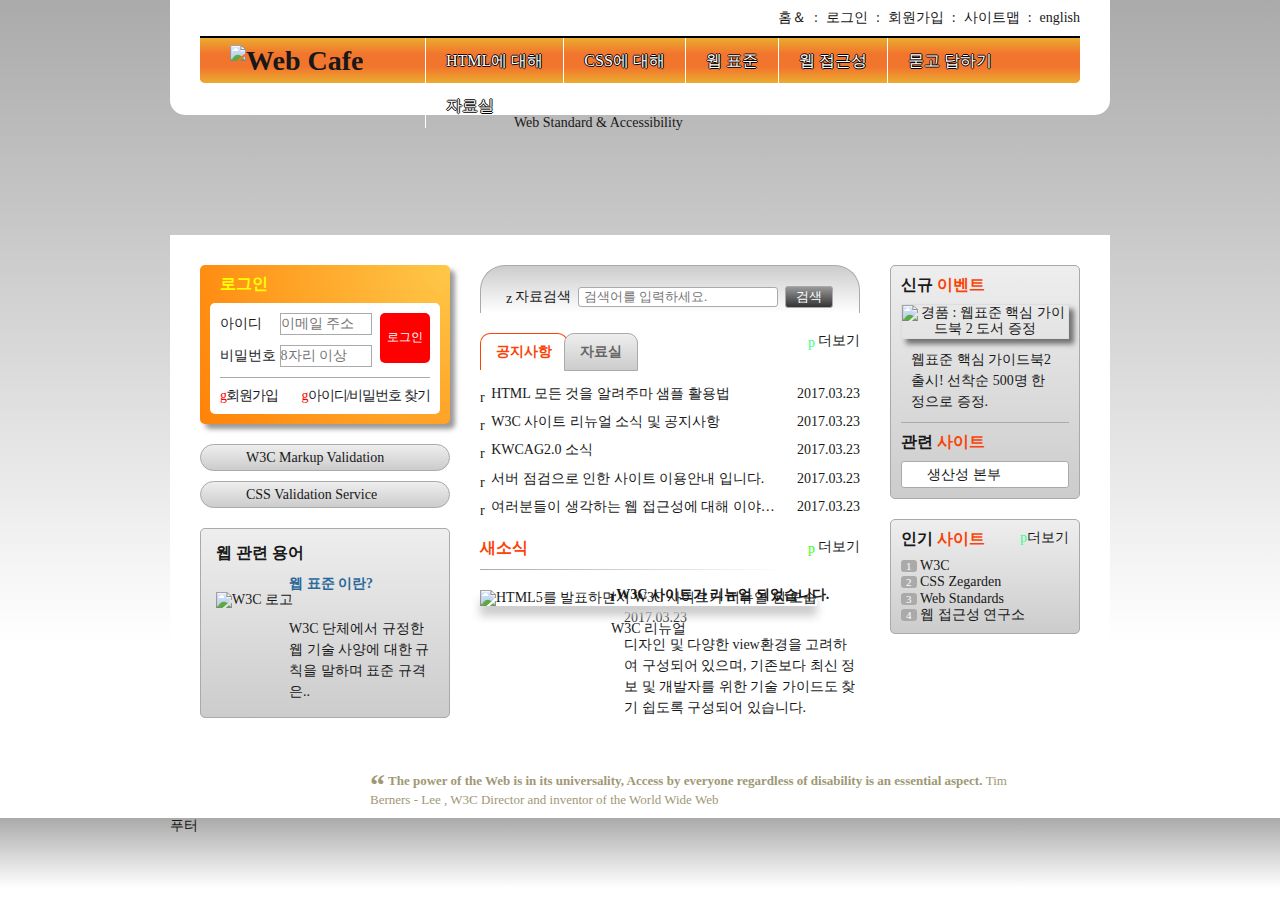
==== commit 74ef107c: "슬로건 영역" ====
--- a/project/index.html
+++ b/project/index.html
@@ -321,7 +321,17 @@
             </div>
         </main>
         <article class="slogan">
-            <h2>슬로건</h2>
+            <h2 class="slogan-subject" title="웹카페에서 웹표준을">
+                <span class="ir-text">웹카페 슬로건</span>
+            </h2>
+            <p class="slogan-content">
+                <q cite="http://w3.org/WAI/">
+                    The power of the Web is in its universality, Access by everyone regardless of disability is an essential aspect.
+                </q>
+                <span>
+                    Tim Berners - Lee , W3C Director and inventor of the World Wide Web
+                </span>
+            </p>
         </article>
         <div class="footer-bg">
             <footer class="footer">푸터</footer>
--- a/project/css/style.css
+++ b/project/css/style.css
@@ -1169,7 +1169,37 @@
 /* 슬로건 */
 
 .slogan {
-    min-height: 100px;
+    position: relative;
+}
+
+.slogan-subject {
+    position: absolute;
+    top: 0;
+    bottom: 0;
+    background-image: url(images/coffee.png);
+    background-repeat: no-repeat;
+    width: 110px;
+    height: 83px;
+}
+
+.slogan-content {
+    margin: 10px 100px 10px 200px;
+    font-size: 1.3rem;
+    color: #a09874;
+}
+
+.slogan-content q {
+    font-weight: bold;
+}
+
+.slogan-content q::before {
+    font-size: 3rem;
+    position: relative;
+    top: 10px;
+}
+
+.slogan-content q::after {
+    content: "";
 }
 
 
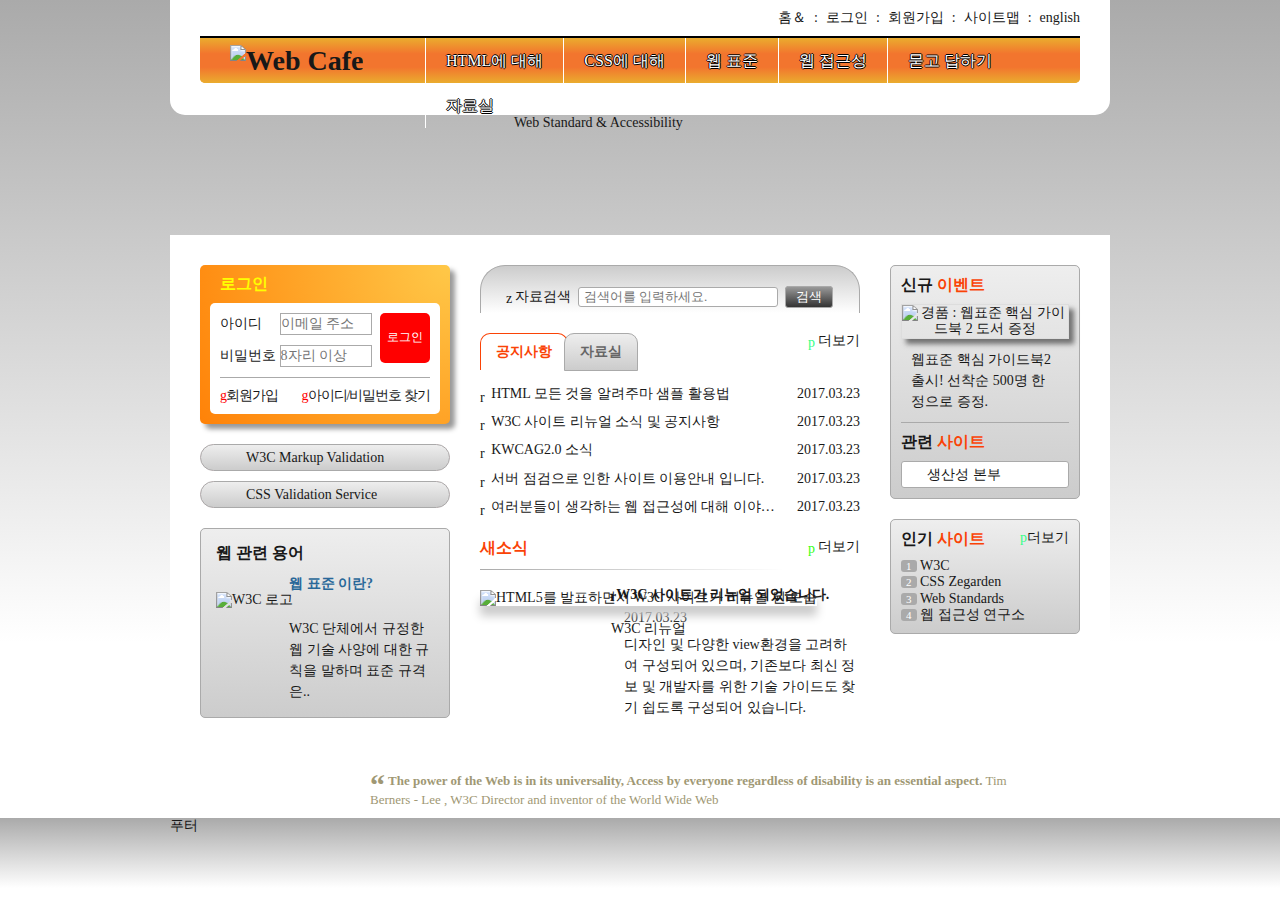
==== commit bb0d0cd5: "슬로건 영역2.0" ====
--- a/project/index.html
+++ b/project/index.html
@@ -326,12 +326,15 @@
             </h2>
             <p class="slogan-content">
                 <q cite="http://w3.org/WAI/">
-                    The power of the Web is in its universality, Access by everyone regardless of disability is an essential aspect.
-                </q>
-                <span>
-                    Tim Berners - Lee , W3C Director and inventor of the World Wide Web
-                </span>
+                    The power of the Web is in its universality, 
+                    Access by everyone regardless of disability 
+                    is an essential aspect.</q>
+                <span>Tim Berners - Lee , W3C Director and 
+                    inventor of the World Wide Web </span>
             </p>
+            <footer class="a11y-hidden">
+                출처 : http://w3.org/WAI/
+            </footer>
         </article>
         <div class="footer-bg">
             <footer class="footer">푸터</footer>
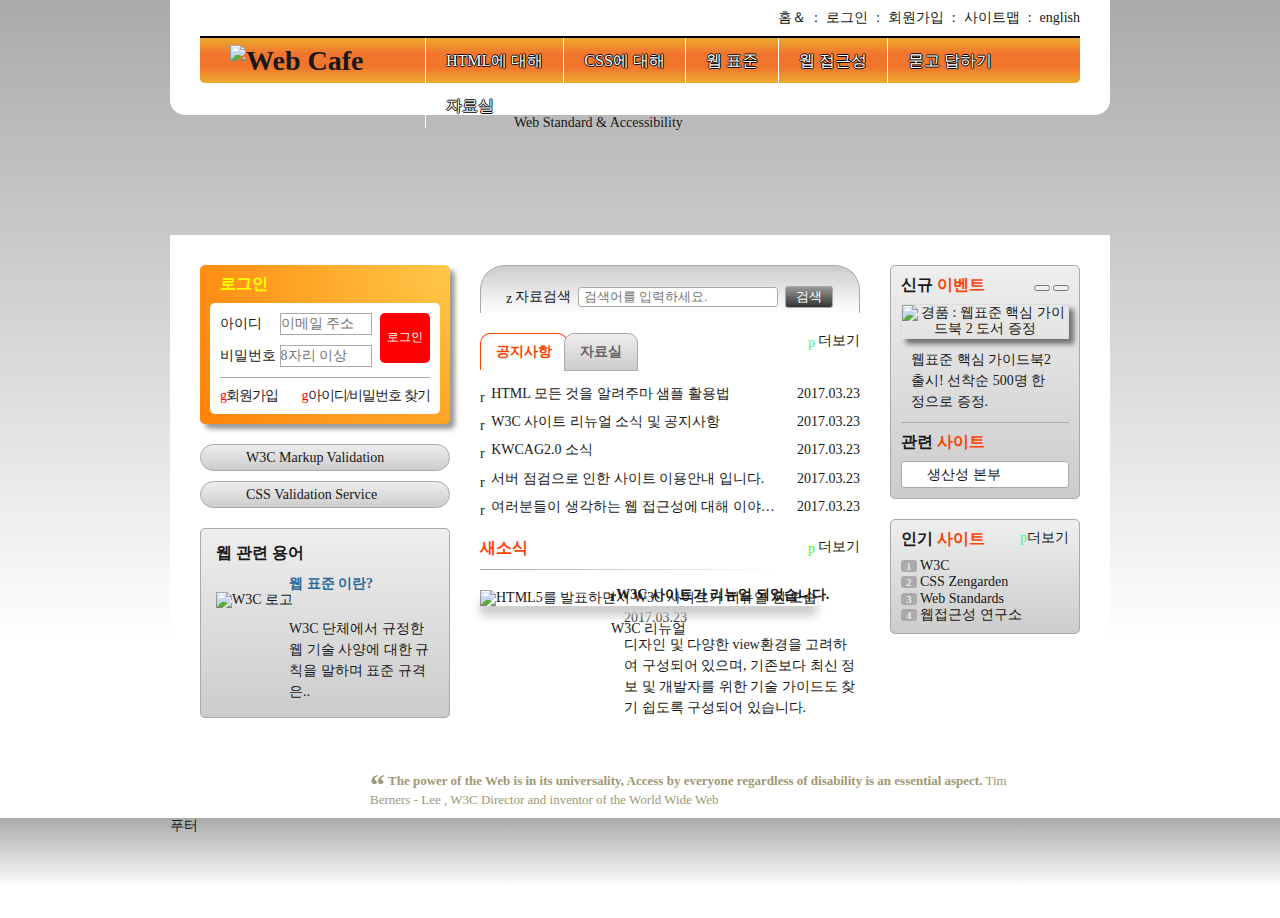
==== commit 8744b270: "슬로건 3.0" ====
--- a/project/index.html
+++ b/project/index.html
@@ -279,13 +279,8 @@
                             </p>
                         </div>
                         <div class="btn-event">
-                            <button class="btn-evnet-prev">
-                                <span class="ir-text">이전 이벤트 보기</span>
-                            </button>
-
-                            <button class="btn-evnet-next">
-                                <span class="ir-text">다음 이벤트 보기</span>
-                            </button>
+                            <button class="btn-event-prev"><span class="ir-text">이전 이벤트 보기</span></button>
+                            <button class="btn-event-next"><span class="ir-text">다음 이벤트 보기</span></button>
                         </div>
                     </div>
                     <div class="related">
@@ -293,30 +288,29 @@
                             관련 <span>사이트</span>
                         </h2>
                         <ul class="related-list" tabindex="0">
-                            <li class="hot-site"><a href="#">생산성 본부</a></li>
-                            <li class="hot-site"><a href="#">W3C</a></li>
-                            <li class="hot-site"><a href="#">웹접근성 연구소</a></li>
-                            <li class="hot-site"><a href="#">멀티 캠퍼스</a></li>
-                            <li class="hot-site"><a href="#">CSS Zengarden</a></li>
-                        </ul>
-                    </div>
-                </div>
-
+                            <li><a href="#">생산성 본부</a></li>
+                            <li><a href="#">W3C</a></li>
+                            <li><a href="#">웹접근성 연구소</a></li>
+                            <li><a href="#">멀티 캠퍼스</a></li>
+                            <li><a href="#">CSS Zengarden</a></li>
+                        </ul>
+                    </div>
+                </div>
                 <div class="hot">
                     <h2 class="hot-subject">
                         인기 <span>사이트</span>
                     </h2>
                     <ol class="hot-list">
                         <li>
-                            <a href="#">W3C</a><em class="up"><span class="ir-hot">상승</span></em></li>
+                            <a href="#" class="hot-site">W3C</a><em class="up"><span class="ir-hot">상승</span></em></li>
                         <li>
-                            <a href="#">CSS Zegarden</a><em class="down"><span class="ir-hot">하락</span></em></li>
+                            <a href="#" class="hot-site">CSS Zengarden</a><em class="down"><span class="ir-hot">하락</span></em></li>
                         <li>
-                            <a href="#">Web Standards</a><em class="stop"><span class="ir-hot">멈춤</span></em></li>
+                            <a href="#" class="hot-site">Web Standards</a><em class="stop"><span class="ir-hot">멈춤</span></em></li>
                         <li>
-                            <a href="#">웹 접근성 연구소</a><em class="up"><span class="ir-hot">상승</span></em></li>
+                            <a href="#" class="hot-site">웹접근성 연구소</a><em class="up"><span class="ir-hot">상승</span></em></li>
                     </ol>
-                    <a href="#" class="hot-more" title="인가사이트 더보기" target="_blank">더보기</a>
+                    <a href="#" class="hot-more" title="인기 사이트" target="_blank">더보기</a>
                 </div>
             </div>
         </main>
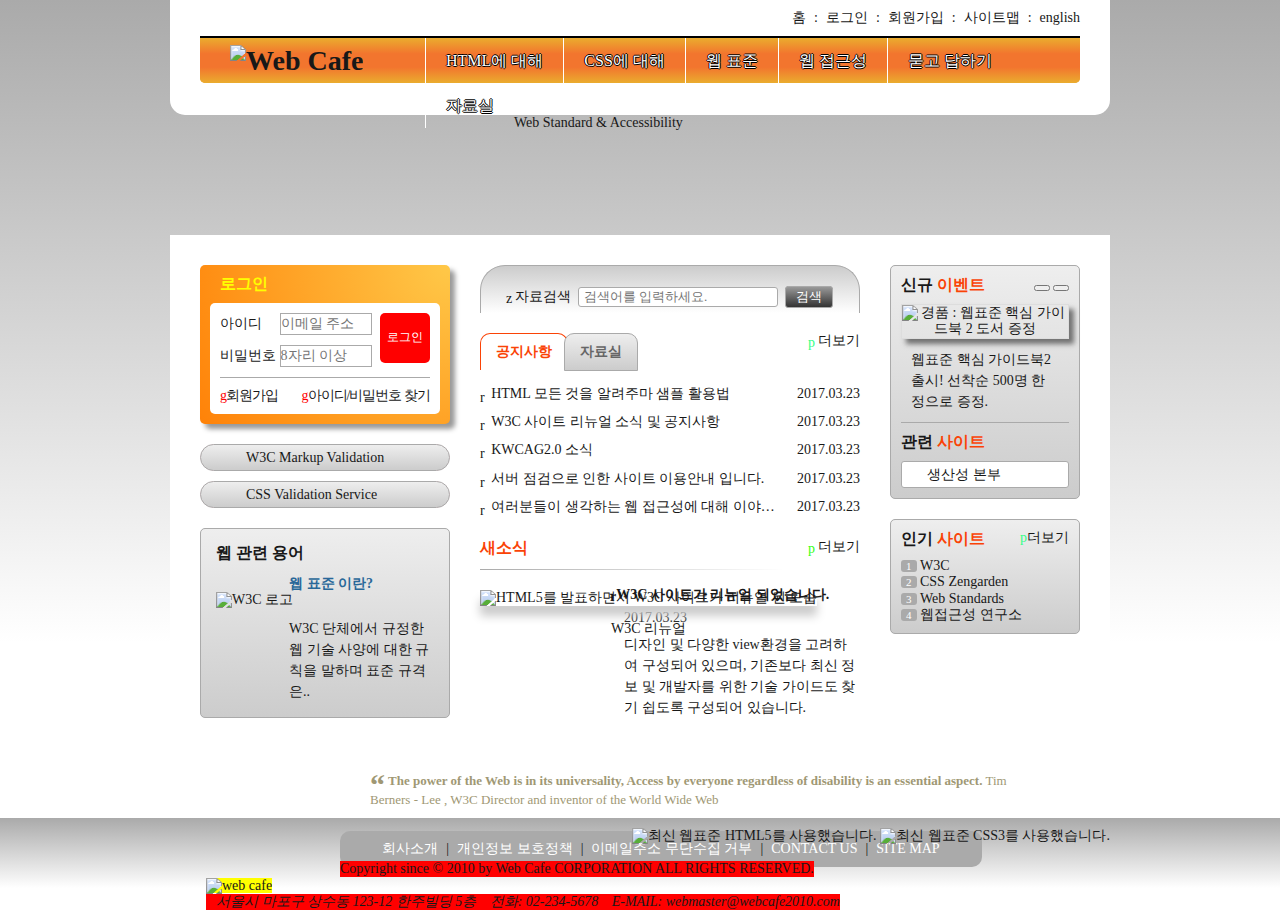
==== commit 4622e447: "HTML 교육 완성" ====
--- a/project/index.html
+++ b/project/index.html
@@ -17,7 +17,7 @@
                 </a>
             </h1>
             <ul class="info">
-                <li><a href="#">홈＆</a></li>
+                <li><a href="#">홈</a></li>
                 <li><a href="#">로그인</a></li>
                 <li><a href="#">회원가입</a></li>
                 <li><a href="#">사이트맵</a></li>
@@ -331,7 +331,36 @@
             </footer>
         </article>
         <div class="footer-bg">
-            <footer class="footer">푸터</footer>
+            <footer class="footer">
+                <a href="/" class="footer-logo">
+                    <img src="images/footer_logo.png" alt="web cafe">
+                </a>
+                <ul class="guide-list">
+                    <li><a href="#">회사소개</a></li>
+                    <li><a href="#">개인정보 보호정책</a></li>
+                    <li><a href="#">이메일주소 무단수집 거부</a></li>
+                    <li><a href="#">CONTACT US</a></li>
+                    <li><a href="#">SITE MAP</a></li>
+                </ul>
+                <address>
+                    <span class="address">
+                        서울시 마포구 상수동 123-12 한주빌딩 5층
+                    </span>
+                    <span class="tel">
+                        전화: 02-234-5678
+                    </span>
+                    <span class="email">
+                        E-MAIL: webmaster@webcafe2010.com
+                    </span>
+                </address>
+                <div class="copyright">
+                    Copyright since &copy; 2010 by Web Cafe CORPORATION ALL RIGHTS RESERVED.
+                </div>
+                <div class="tech-logo">
+                    <img src="images/html5_logo.png" alt="최신 웹표준 HTML5를 사용했습니다.">
+                    <img src="images/css3_logo.png" alt="최신 웹표준 CSS3를 사용했습니다.">
+                </div>
+            </footer>
         </div>
     </div>
     <script src="https://code.jquery.com/jquery-2.2.4.min.js" integrity="sha256-BbhdlvQf/xTY9gja0Dq3HiwQF8LaCRTXxZKRutelT44=" crossorigin="anonymous"></script>
--- a/project/css/style.css
+++ b/project/css/style.css
@@ -1174,12 +1174,12 @@
 
 .slogan-subject {
     position: absolute;
-    top: 0;
-    bottom: 0;
+    left: 45px;
+    bottom: -25px;
+    width: 110px;
+    height: 83px;
     background-image: url(images/coffee.png);
     background-repeat: no-repeat;
-    width: 110px;
-    height: 83px;
 }
 
 .slogan-content {
@@ -1205,6 +1205,65 @@
 
 /* 푸터 */
 
+.footer-logo {
+    background-color: yellow;
+}
+
+.guide-list {
+    background: #aaa linear-gradient(to bottom, #aaa #fff);
+    background-color: #aaa;
+    font-size: 0;
+    text-align: center;
+    border-radius: 10px;
+    position: absolute;
+    top: 13px;
+    left: 170px;
+    width: 642px;
+}
+
+.guide-list li {
+    margin: 10px 0;
+    top: 0;
+    display: inline-block;
+    font-size: 1.4rem;
+}
+
+.guide-list a {
+    color: white;
+}
+
+.guide-list li:nth-child(n+2):before {
+    content: "|";
+}
+
+.guide-list a {
+    padding: 5px 8px;
+}
+
+.footer address {
+    position: absolute;
+    background-color: red;
+}
+
+.footer address span {
+    padding-left: 10px;
+    margin: 0 auto;
+}
+
+.tech-logo {
+    position: absolute;
+    top: 0;
+    right: 0;
+    padding-top: 10px;
+}
+
+.copyright {
+    position: absolute;
+    background-color: red;
+    top: 43px;
+    left: 170px;
+}
+
 .footer-bg {
     background: #aaa linear-gradient(to bottom, #aaa 0%, #fff 70%, #fff 100%);
 }
@@ -1212,4 +1271,7 @@
 .footer {
     background: #aaa linear-gradient(to bottom, #aaa 0%, #fff 70%, #fff 100%);
     min-height: 100px;
+    padding-top: 60px;
+    padding-left: 36px;
+    position: relative;
 }